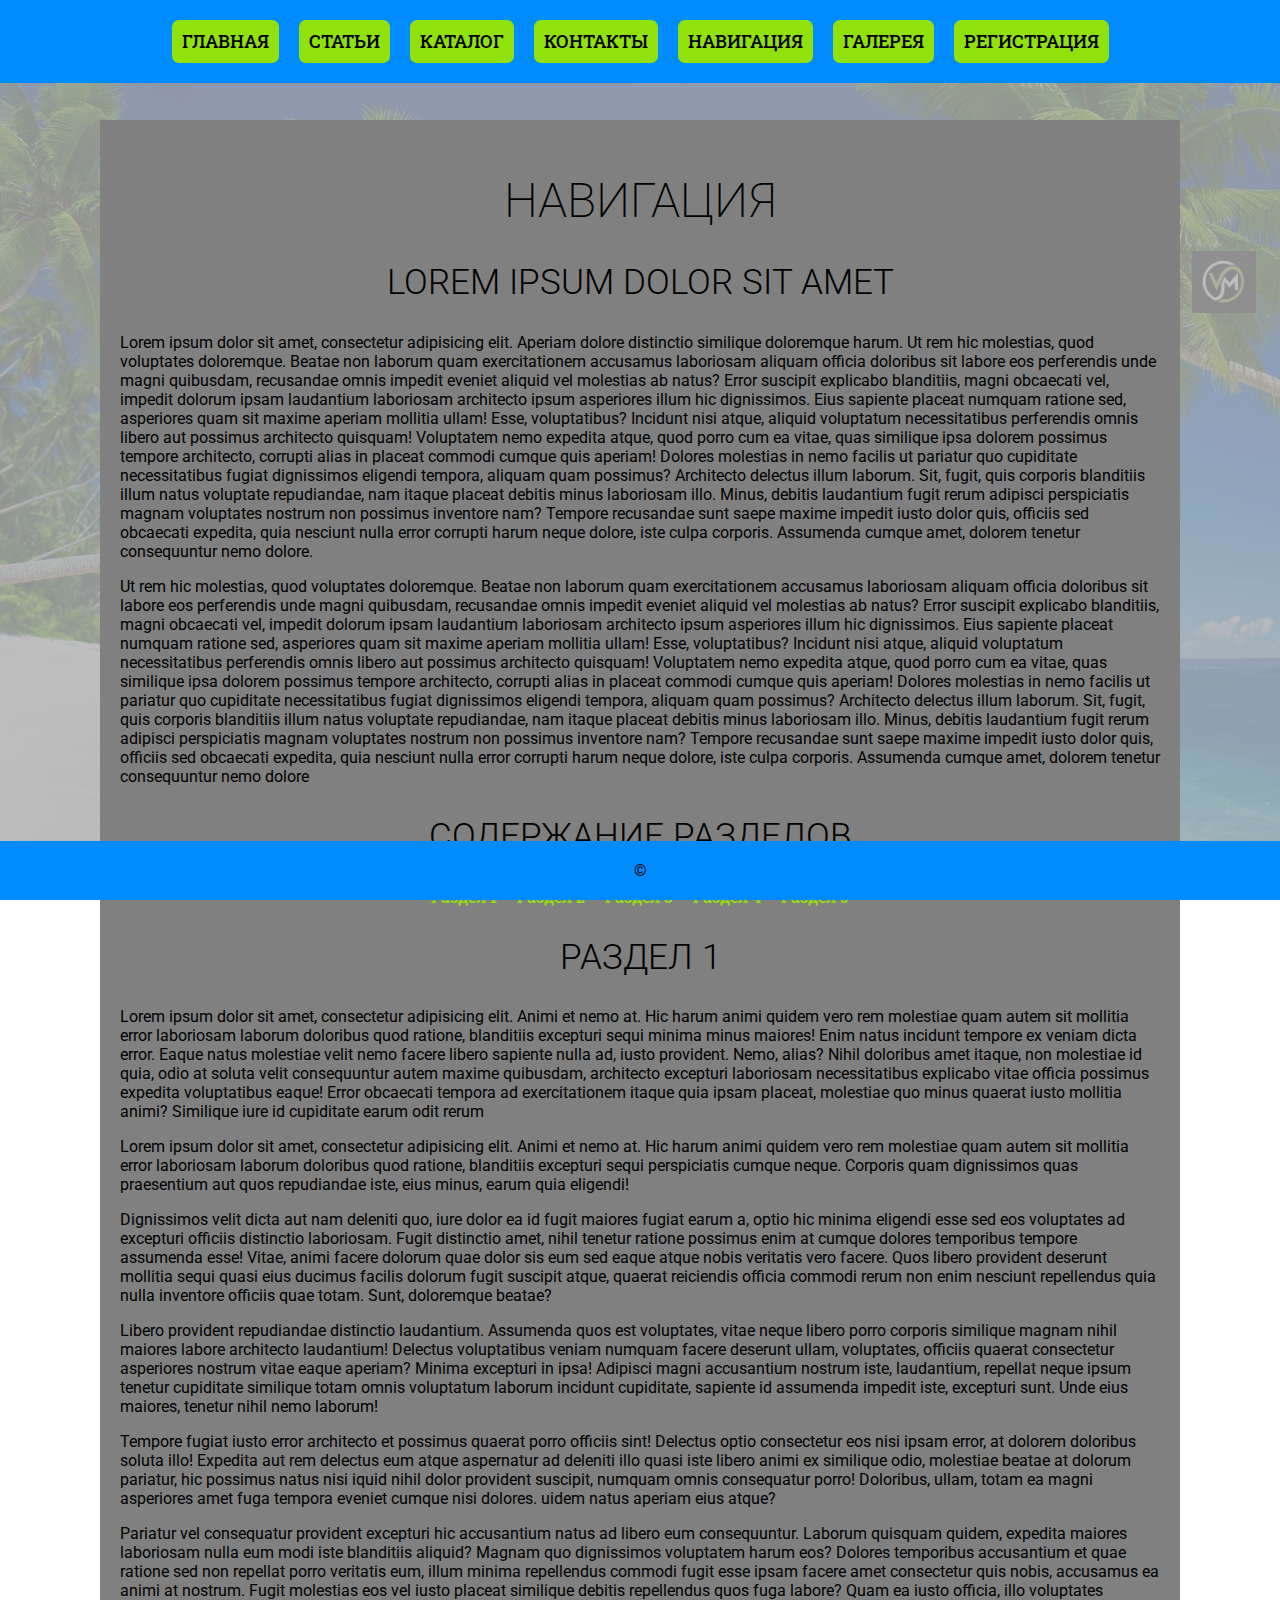
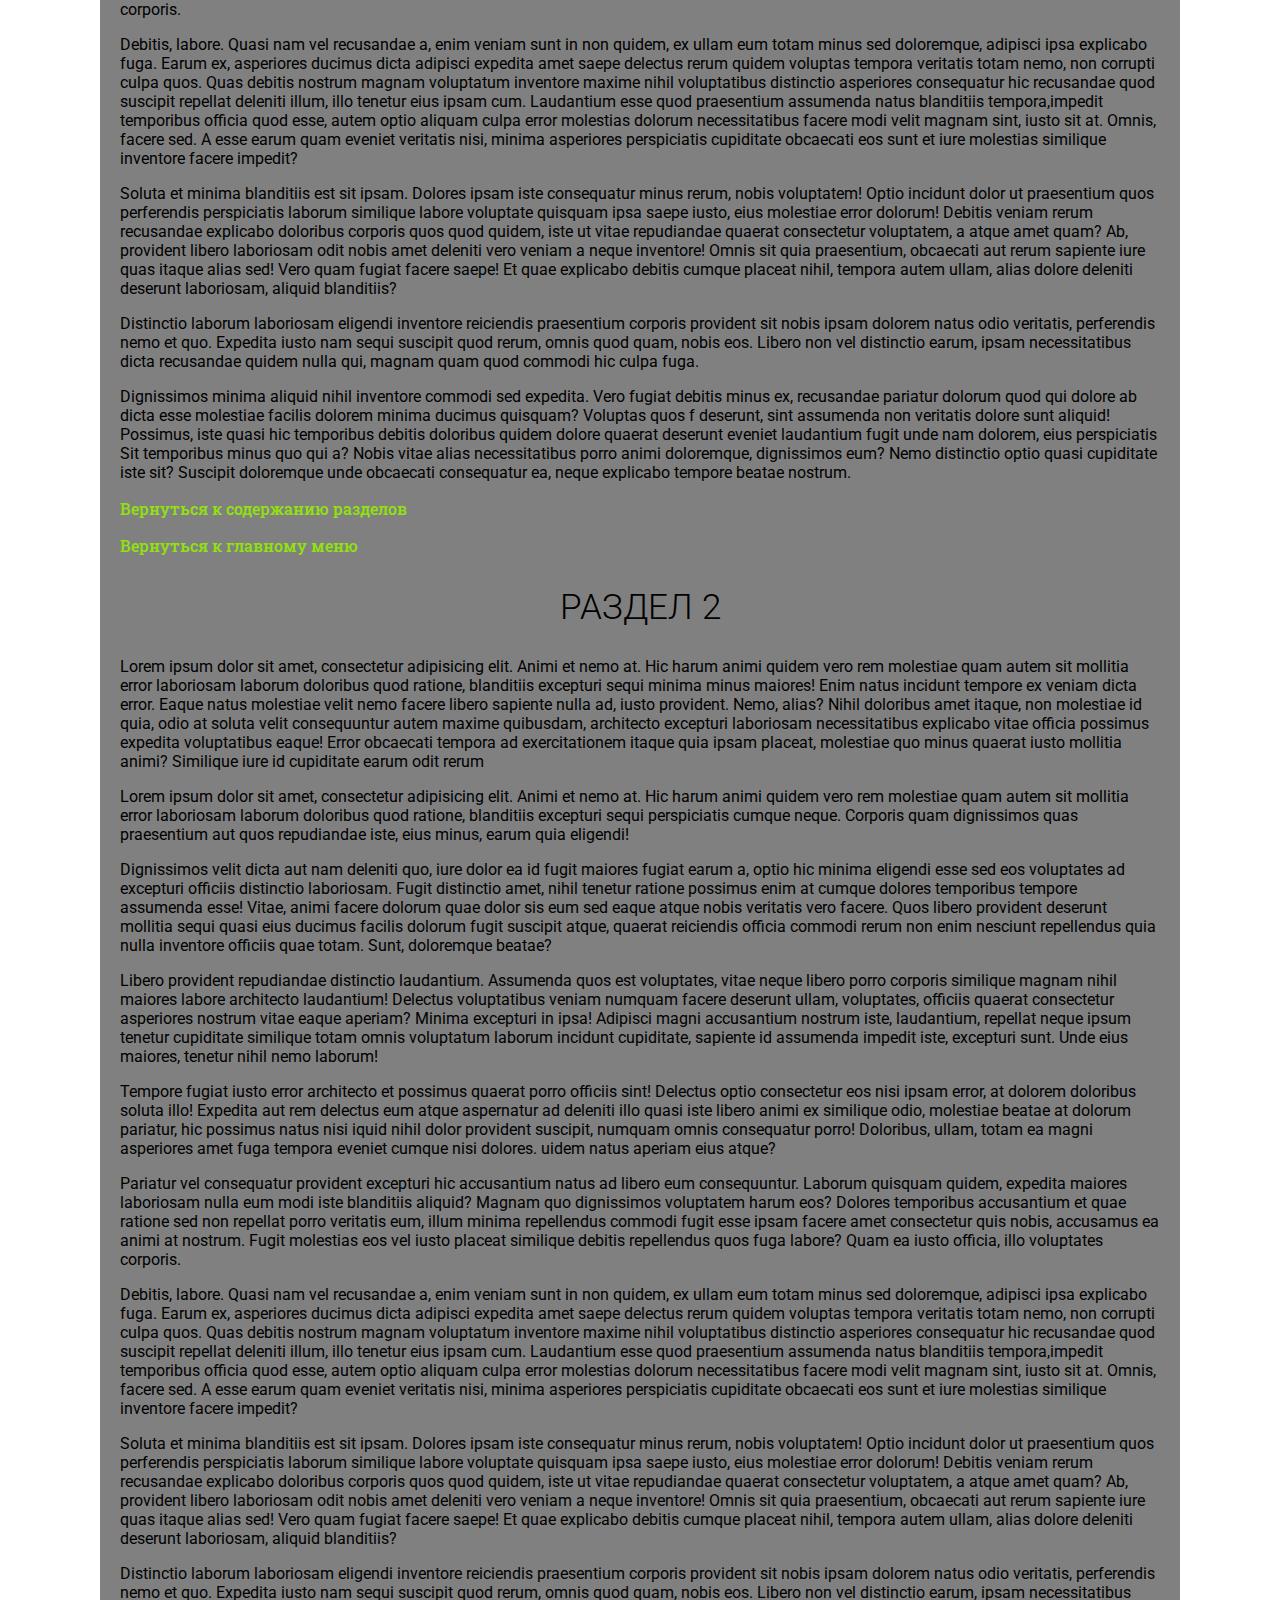
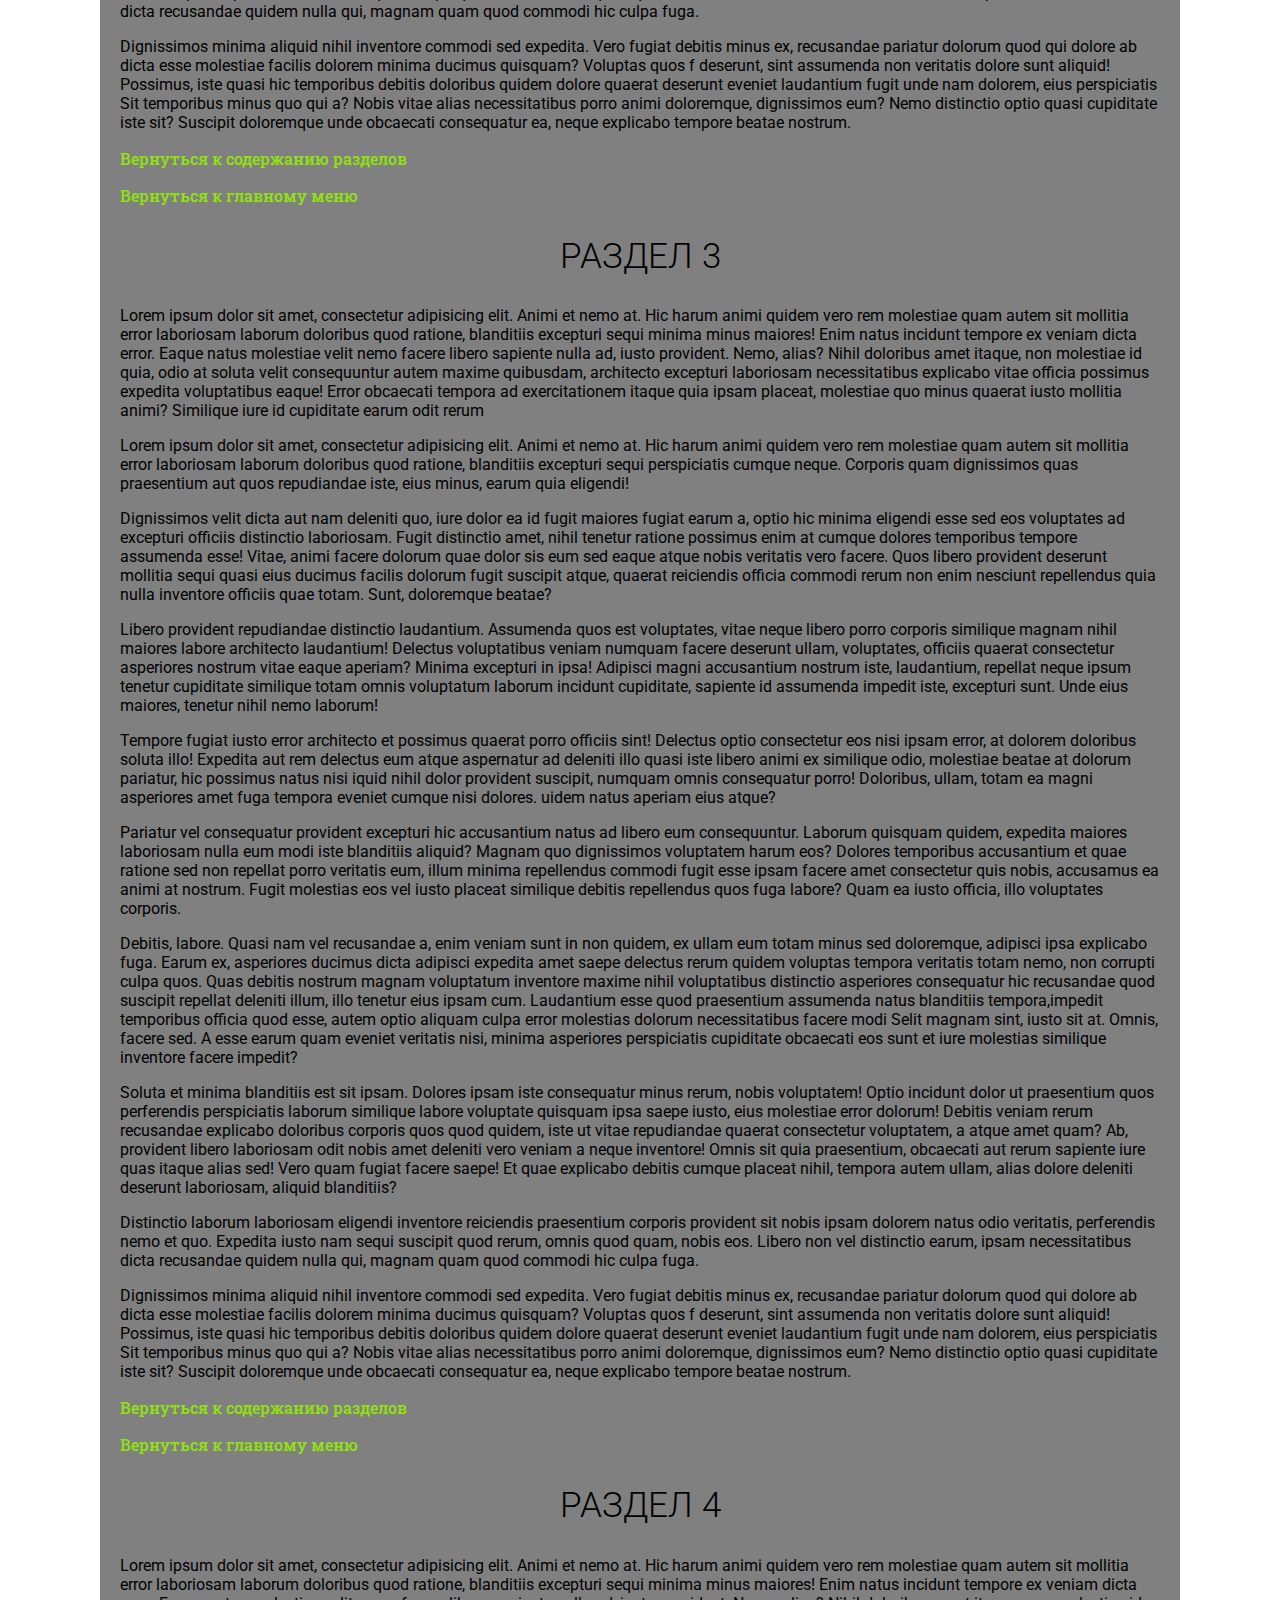
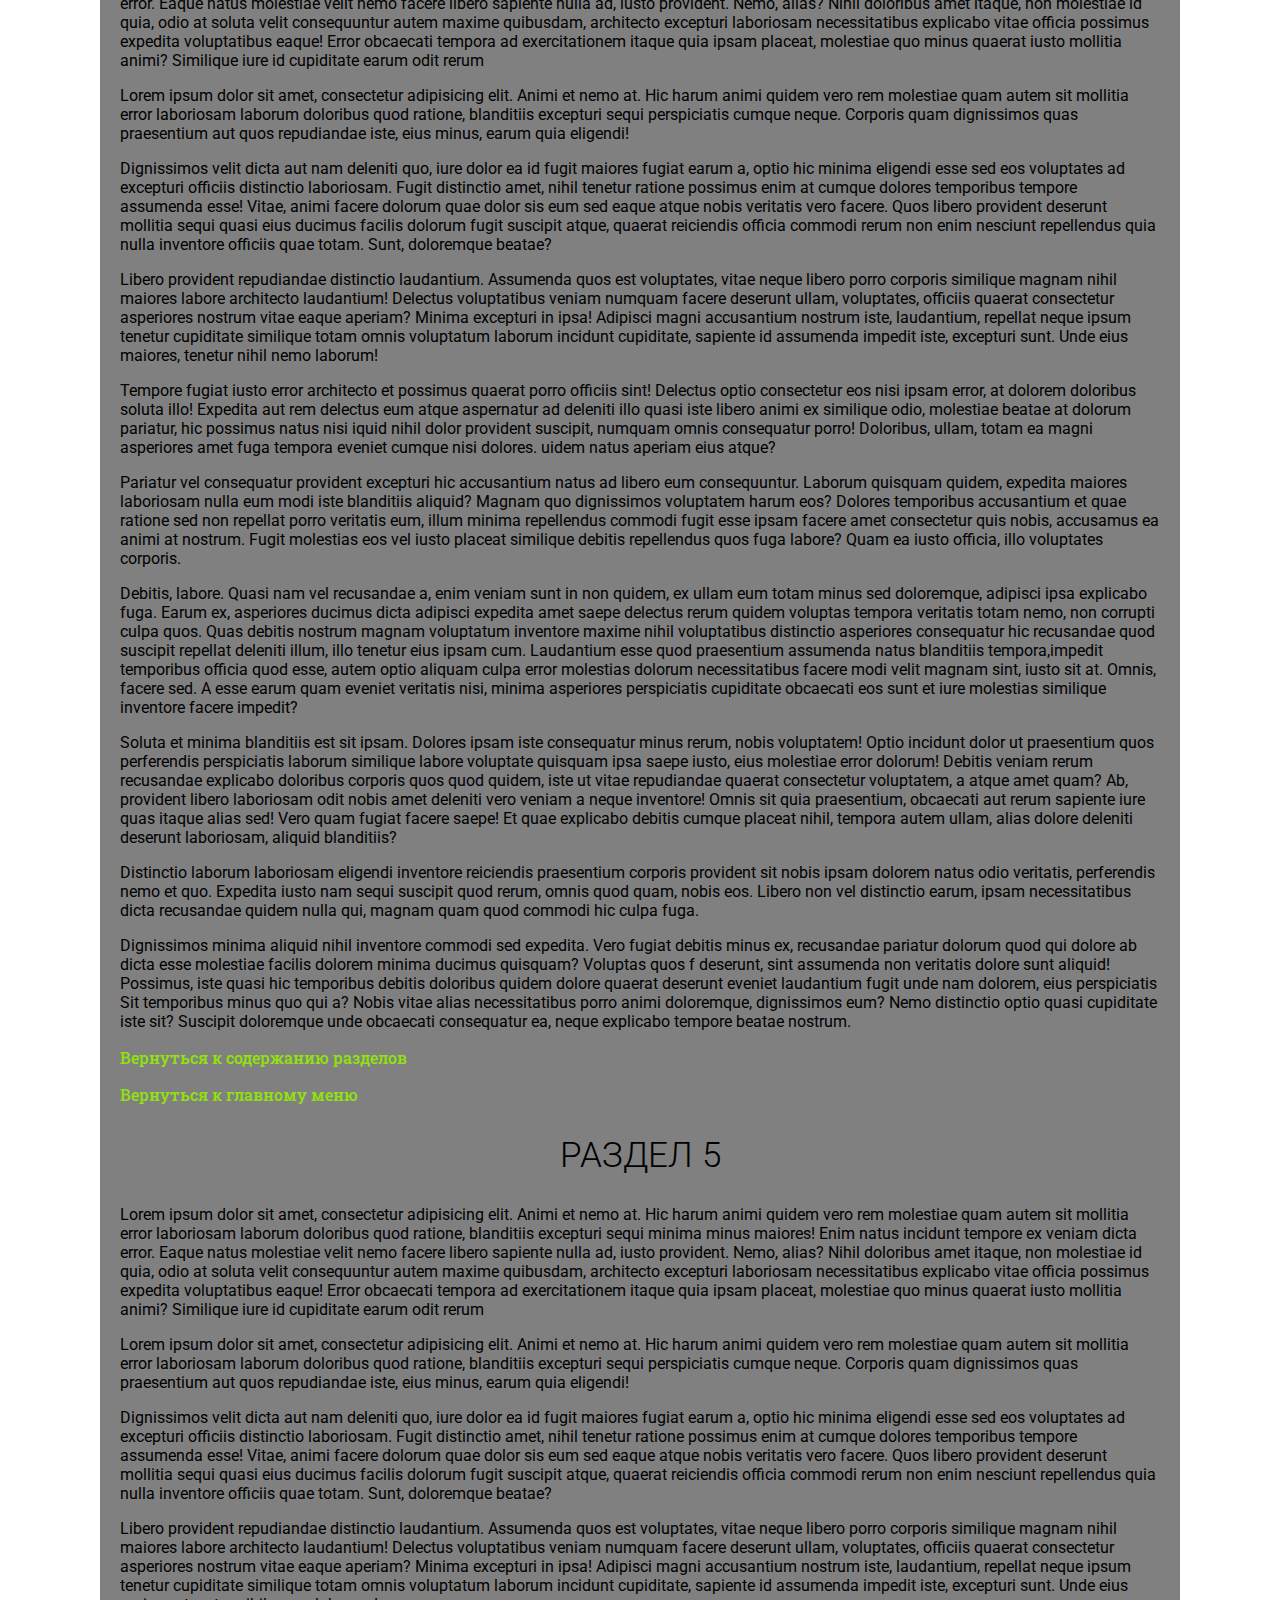
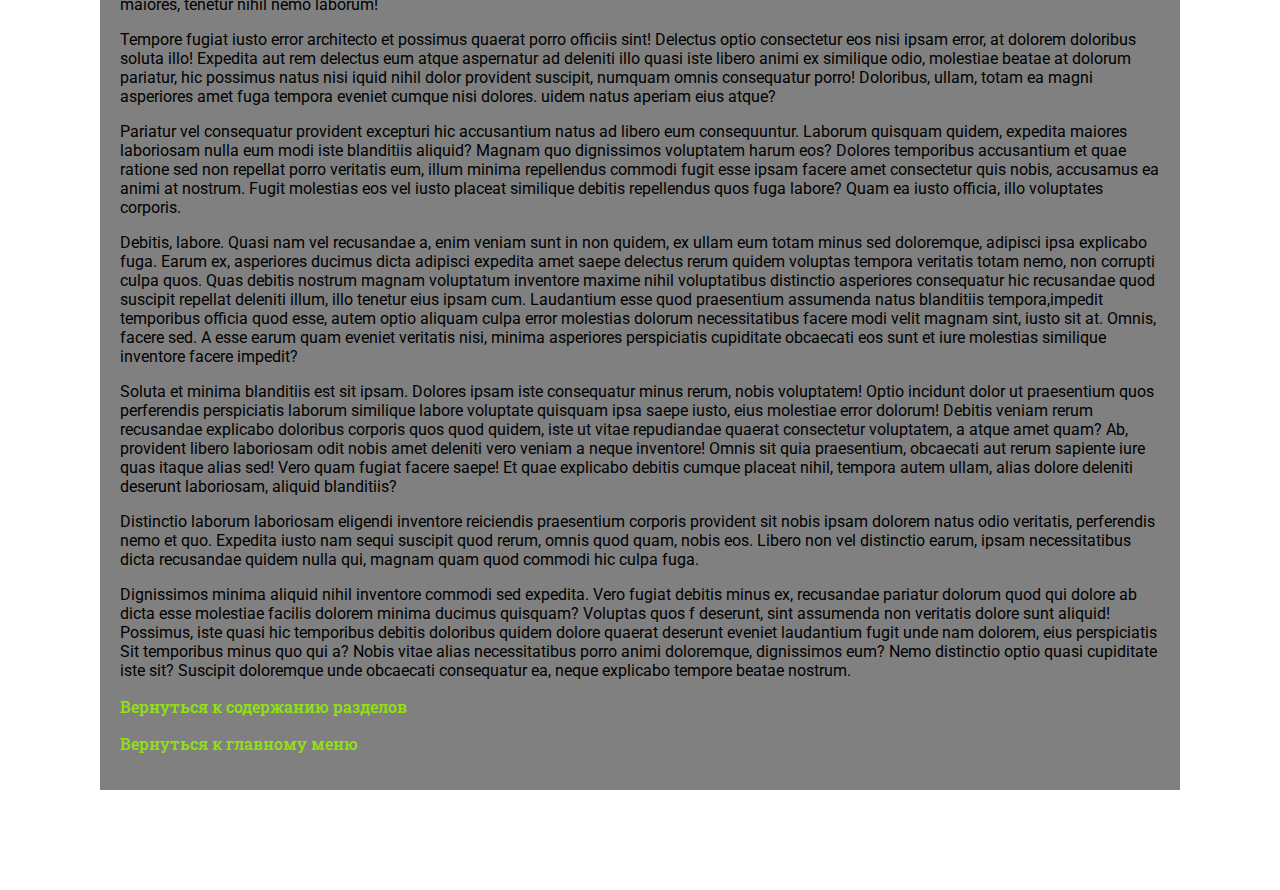
==== pages/page-nav.html @ ac7a5361 "init" ====
<!DOCTYPE html>
<html lang="zxx">

<head>
  <meta charset="UTF-8">
  <meta http-equiv="X-UA-Compatible" content="IE=edge">
  <meta name="viewport" content="width=device-width, initial-scale=1.0">
  <title>Навигация</title>
  <link rel="preconnect" href="https://fonts.googleapis.com">
  <link rel="preconnect" href="https://fonts.gstatic.com" crossorigin>
  <link
    href="https://fonts.googleapis.com/css2?family=Roboto+Slab:wght@100;200;300;400;500;600;700;800;900&family=Roboto:wght@100;300;400;500;700;900&display=swap"
    rel="stylesheet">
  <link rel="stylesheet" href="../css/style.css">
</head>

<body>

  <div class="bg-image"></div>
  <div class="bg-overley"></div>

  <header class="header">
    <div class="container">

      <nav>
        <ul class="nav-menu">
          <li class="nav-menu-item"><a class="nav-menu-item-link" href="../index.html">Главная</a></li>
          <li class="nav-menu-item"><a class="nav-menu-item-link" href="articles.html">Статьи</a></li>
          <li class="nav-menu-item"><a class="nav-menu-item-link" href="catalog.html">Каталог</a></li>
          <li class="nav-menu-item"><a class="nav-menu-item-link" href="contacts.html">Контакты</a></li>
          <li class="nav-menu-item"><a class="nav-menu-item-link" href="page-nav.html">Навигация</a></li>
          <li class="nav-menu-item"><a class="nav-menu-item-link" href="gallery.html">Галерея</a></li>
          <li class="nav-menu-item"><a class="nav-menu-item-link" href="registration.html">Регистрация</a></li>
        </ul>
      </nav>

    </div>
  </header>

  <main class="main">
    <div class="container content">
      <div class="anchor"><span id="nav"></span></div>
      <h1>Навигация</h1>
      <h2>Lorem ipsum dolor sit amet</h2>

      <div>
        <p>Lorem ipsum dolor sit amet, consectetur adipisicing elit. Aperiam dolore distinctio similique doloremque
          harum.
          Ut rem hic molestias, quod voluptates doloremque. Beatae non laborum quam exercitationem accusamus laboriosam
          aliquam officia doloribus sit labore eos perferendis unde magni quibusdam, recusandae omnis impedit eveniet
          aliquid
          vel molestias ab natus? Error suscipit explicabo blanditiis, magni obcaecati vel, impedit dolorum ipsam
          laudantium
          laboriosam architecto ipsum asperiores illum hic dignissimos. Eius sapiente placeat numquam ratione sed,
          asperiores
          quam sit maxime aperiam mollitia ullam! Esse, voluptatibus? Incidunt nisi atque, aliquid voluptatum
          necessitatibus
          perferendis omnis libero aut possimus architecto quisquam! Voluptatem nemo expedita atque, quod porro cum ea
          vitae,
          quas similique ipsa dolorem possimus tempore architecto, corrupti alias in placeat commodi cumque quis
          aperiam!
          Dolores molestias in nemo facilis ut pariatur quo cupiditate necessitatibus fugiat dignissimos eligendi
          tempora,
          aliquam quam possimus? Architecto delectus illum laborum. Sit, fugit, quis corporis blanditiis illum natus
          voluptate
          repudiandae, nam itaque placeat debitis minus laboriosam illo. Minus, debitis laudantium fugit rerum adipisci
          perspiciatis magnam voluptates nostrum non possimus inventore nam? Tempore recusandae sunt saepe maxime
          impedit
          iusto dolor quis, officiis sed obcaecati expedita, quia nesciunt nulla error corrupti harum neque dolore, iste
          culpa
          corporis. Assumenda cumque amet, dolorem tenetur consequuntur nemo dolore.</p>
        <p>Ut rem hic molestias, quod voluptates doloremque. Beatae non laborum quam exercitationem accusamus laboriosam
          aliquam officia doloribus sit labore eos perferendis unde magni quibusdam, recusandae omnis impedit eveniet
          aliquid
          vel molestias ab natus? Error suscipit explicabo blanditiis, magni obcaecati vel, impedit dolorum ipsam
          laudantium
          laboriosam architecto ipsum asperiores illum hic dignissimos. Eius sapiente placeat numquam ratione sed,
          asperiores
          quam sit maxime aperiam mollitia ullam! Esse, voluptatibus? Incidunt nisi atque, aliquid voluptatum
          necessitatibus
          perferendis omnis libero aut possimus architecto quisquam! Voluptatem nemo expedita atque, quod porro cum ea
          vitae,
          quas similique ipsa dolorem possimus tempore architecto, corrupti alias in placeat commodi cumque quis
          aperiam!
          Dolores molestias in nemo facilis ut pariatur quo cupiditate necessitatibus fugiat dignissimos eligendi
          tempora,
          aliquam quam possimus? Architecto delectus illum laborum. Sit, fugit, quis corporis blanditiis illum natus
          voluptate
          repudiandae, nam itaque placeat debitis minus laboriosam illo. Minus, debitis laudantium fugit rerum adipisci
          perspiciatis magnam voluptates nostrum non possimus inventore nam? Tempore recusandae sunt saepe maxime
          impedit
          iusto dolor quis, officiis sed obcaecati expedita, quia nesciunt nulla error corrupti harum neque dolore, iste
          culpa
          corporis. Assumenda cumque amet, dolorem tenetur consequuntur nemo dolore</p>
      </div>

      <div>
        <div class="anchor"><span id="top"></span></div>
        <h2>Содержание разделов</h2>

        <ul class="nav-menu">
          <li><a href="#p1">Раздел 1</a></li>
          <li><a href="#p2">Раздел 2</a></li>
          <li><a href="#p3">Раздел 3</a></li>
          <li><a href="#p4">Раздел 4</a></li>
          <li><a href="#p5">Раздел 5</a></li>
        </ul>
      </div>

      <div>
        <div class="anchor"><span id="p1"></span></div>
        <h2>Раздел 1</h2>

        <p>Lorem ipsum dolor sit amet, consectetur adipisicing elit. Animi et nemo at. Hic harum animi quidem vero rem
          molestiae quam autem sit mollitia error laboriosam laborum doloribus quod ratione, blanditiis excepturi sequi
          minima minus maiores! Enim natus incidunt tempore ex veniam dicta error. Eaque natus molestiae velit nemo
          facere
          libero sapiente nulla ad, iusto provident. Nemo, alias? Nihil doloribus amet itaque, non molestiae id quia,
          odio
          at soluta velit consequuntur autem maxime quibusdam, architecto excepturi laboriosam necessitatibus explicabo
          vitae officia possimus expedita voluptatibus eaque! Error obcaecati tempora ad exercitationem itaque quia
          ipsam
          placeat, molestiae quo minus quaerat iusto mollitia animi? Similique iure id cupiditate earum odit rerum</p>
        <p>Lorem ipsum dolor sit amet, consectetur adipisicing elit. Animi et nemo at. Hic harum animi quidem vero rem
          molestiae quam autem sit mollitia error laboriosam laborum doloribus quod ratione, blanditiis excepturi sequi
          perspiciatis cumque neque. Corporis quam dignissimos quas praesentium aut quos repudiandae iste, eius minus,
          earum
          quia eligendi!</p>
        <p>Dignissimos velit dicta aut nam deleniti quo, iure dolor ea id fugit maiores fugiat earum a, optio hic minima
          eligendi esse sed eos voluptates ad excepturi officiis distinctio laboriosam. Fugit distinctio amet, nihil
          tenetur
          ratione possimus enim at cumque dolores temporibus tempore assumenda esse! Vitae, animi facere dolorum quae
          dolor
          sis eum sed eaque atque nobis veritatis vero facere. Quos libero provident deserunt mollitia sequi quasi eius
          ducimus facilis
          dolorum fugit suscipit atque, quaerat reiciendis officia commodi rerum non enim nesciunt repellendus quia
          nulla
          inventore officiis quae totam. Sunt, doloremque beatae?</p>
        <p>Libero provident repudiandae distinctio laudantium. Assumenda quos est voluptates, vitae neque libero porro
          corporis similique magnam nihil maiores labore architecto laudantium! Delectus voluptatibus veniam numquam
          facere
          deserunt ullam, voluptates, officiis quaerat consectetur asperiores nostrum vitae eaque aperiam? Minima
          excepturi
          in ipsa! Adipisci magni accusantium nostrum iste, laudantium, repellat neque ipsum tenetur cupiditate
          similique
          totam omnis voluptatum laborum incidunt cupiditate, sapiente id assumenda impedit iste, excepturi sunt. Unde
          eius
          maiores, tenetur nihil nemo laborum!</p>
        <p>Tempore fugiat iusto error architecto et possimus quaerat porro officiis sint! Delectus optio consectetur eos
          nisi ipsam error, at dolorem doloribus soluta illo! Expedita aut rem delectus eum atque aspernatur ad deleniti
          illo quasi iste libero animi ex similique odio, molestiae beatae at dolorum pariatur, hic possimus natus nisi
          iquid nihil dolor provident suscipit, numquam omnis consequatur porro! Doloribus, ullam, totam ea magni
          asperiores
          amet fuga tempora eveniet cumque nisi dolores. uidem natus aperiam eius atque?</p>
        <p>Pariatur vel consequatur provident excepturi hic accusantium natus ad libero eum consequuntur. Laborum
          quisquam
          quidem, expedita maiores laboriosam nulla eum modi iste blanditiis aliquid? Magnam quo dignissimos voluptatem
          harum eos? Dolores temporibus accusantium et quae ratione sed non repellat porro veritatis eum, illum minima
          repellendus commodi fugit esse ipsam facere amet consectetur quis nobis, accusamus ea animi at nostrum. Fugit
          molestias eos vel iusto placeat similique debitis repellendus quos fuga labore? Quam ea iusto officia, illo
          voluptates corporis.</p>
        <p>Debitis, labore. Quasi nam vel recusandae a, enim veniam sunt in non quidem, ex ullam eum totam minus sed
          doloremque, adipisci ipsa explicabo fuga. Earum ex, asperiores ducimus dicta adipisci expedita amet saepe
          delectus
          rerum quidem voluptas tempora veritatis totam nemo, non corrupti culpa quos. Quas debitis nostrum magnam
          voluptatum inventore maxime nihil voluptatibus distinctio asperiores consequatur hic recusandae quod suscipit
          repellat deleniti illum, illo tenetur eius ipsam cum. Laudantium esse quod praesentium assumenda natus
          blanditiis
          tempora,impedit temporibus officia quod esse, autem optio aliquam culpa error molestias dolorum necessitatibus
          facere modi
          velit magnam sint, iusto sit at. Omnis, facere sed. A esse earum quam eveniet veritatis nisi, minima
          asperiores
          perspiciatis cupiditate obcaecati eos sunt et iure molestias similique inventore facere impedit?</p>
        <p>Soluta et minima blanditiis est sit ipsam. Dolores ipsam iste consequatur minus rerum, nobis voluptatem!
          Optio
          incidunt dolor ut praesentium quos perferendis perspiciatis laborum similique labore voluptate quisquam ipsa
          saepe
          iusto, eius molestiae error dolorum! Debitis veniam rerum recusandae explicabo doloribus corporis quos quod
          quidem, iste ut vitae repudiandae quaerat consectetur voluptatem, a atque amet quam? Ab,
          provident libero laboriosam odit nobis amet deleniti vero veniam a neque inventore! Omnis sit quia
          praesentium,
          obcaecati aut rerum sapiente iure quas itaque alias sed! Vero quam fugiat facere saepe! Et quae explicabo
          debitis
          cumque placeat nihil, tempora autem ullam, alias dolore deleniti deserunt laboriosam, aliquid blanditiis?</p>
        <p>Distinctio laborum laboriosam eligendi inventore reiciendis praesentium corporis provident sit nobis
          ipsam dolorem natus odio veritatis, perferendis nemo et quo. Expedita iusto nam sequi suscipit quod rerum,
          omnis
          quod quam, nobis eos. Libero non vel distinctio earum, ipsam necessitatibus dicta recusandae quidem nulla qui,
          magnam quam quod commodi hic culpa fuga.</p>
        <p>Dignissimos minima aliquid nihil inventore commodi sed expedita. Vero fugiat debitis minus ex, recusandae
          pariatur dolorum quod qui dolore ab dicta esse molestiae facilis dolorem minima ducimus quisquam? Voluptas
          quos
          f deserunt, sint assumenda non veritatis dolore sunt aliquid! Possimus, iste quasi hic temporibus
          debitis doloribus quidem dolore quaerat deserunt eveniet laudantium fugit unde nam dolorem, eius perspiciatis
          Sit temporibus minus quo qui a? Nobis vitae alias necessitatibus porro animi doloremque, dignissimos
          eum? Nemo distinctio optio quasi cupiditate iste sit? Suscipit doloremque unde obcaecati consequatur ea, neque
          explicabo tempore beatae nostrum.</p>

        <p><a href="#top">Вернуться к содержанию разделов</a></p>
        <p><a href="#nav">Вернуться к главному меню</a></p>
      </div>

      <div>
        <div class="anchor"><span id="p2"></span></div>
        <h2>Раздел 2</h2>

        <p>Lorem ipsum dolor sit amet, consectetur adipisicing elit. Animi et nemo at. Hic harum animi quidem vero rem
          molestiae quam autem sit mollitia error laboriosam laborum doloribus quod ratione, blanditiis excepturi sequi
          minima minus maiores! Enim natus incidunt tempore ex veniam dicta error. Eaque natus molestiae velit nemo
          facere
          libero sapiente nulla ad, iusto provident. Nemo, alias? Nihil doloribus amet itaque, non molestiae id quia,
          odio
          at soluta velit consequuntur autem maxime quibusdam, architecto excepturi laboriosam necessitatibus explicabo
          vitae officia possimus expedita voluptatibus eaque! Error obcaecati tempora ad exercitationem itaque quia
          ipsam
          placeat, molestiae quo minus quaerat iusto mollitia animi? Similique iure id cupiditate earum odit rerum</p>
        <p>Lorem ipsum dolor sit amet, consectetur adipisicing elit. Animi et nemo at. Hic harum animi quidem vero rem
          molestiae quam autem sit mollitia error laboriosam laborum doloribus quod ratione, blanditiis excepturi sequi
          perspiciatis cumque neque. Corporis quam dignissimos quas praesentium aut quos repudiandae iste, eius minus,
          earum
          quia eligendi!</p>
        <p>Dignissimos velit dicta aut nam deleniti quo, iure dolor ea id fugit maiores fugiat earum a, optio hic minima
          eligendi esse sed eos voluptates ad excepturi officiis distinctio laboriosam. Fugit distinctio amet, nihil
          tenetur
          ratione possimus enim at cumque dolores temporibus tempore assumenda esse! Vitae, animi facere dolorum quae
          dolor
          sis eum sed eaque atque nobis veritatis vero facere. Quos libero provident deserunt mollitia sequi quasi eius
          ducimus facilis
          dolorum fugit suscipit atque, quaerat reiciendis officia commodi rerum non enim nesciunt repellendus quia
          nulla
          inventore officiis quae totam. Sunt, doloremque beatae?</p>
        <p>Libero provident repudiandae distinctio laudantium. Assumenda quos est voluptates, vitae neque libero porro
          corporis similique magnam nihil maiores labore architecto laudantium! Delectus voluptatibus veniam numquam
          facere
          deserunt ullam, voluptates, officiis quaerat consectetur asperiores nostrum vitae eaque aperiam? Minima
          excepturi
          in ipsa! Adipisci magni accusantium nostrum iste, laudantium, repellat neque ipsum tenetur cupiditate
          similique
          totam omnis voluptatum laborum incidunt cupiditate, sapiente id assumenda impedit iste, excepturi sunt. Unde
          eius
          maiores, tenetur nihil nemo laborum!</p>
        <p>Tempore fugiat iusto error architecto et possimus quaerat porro officiis sint! Delectus optio consectetur eos
          nisi ipsam error, at dolorem doloribus soluta illo! Expedita aut rem delectus eum atque aspernatur ad deleniti
          illo quasi iste libero animi ex similique odio, molestiae beatae at dolorum pariatur, hic possimus natus nisi
          iquid nihil dolor provident suscipit, numquam omnis consequatur porro! Doloribus, ullam, totam ea magni
          asperiores
          amet fuga tempora eveniet cumque nisi dolores. uidem natus aperiam eius atque?</p>
        <p>Pariatur vel consequatur provident excepturi hic accusantium natus ad libero eum consequuntur. Laborum
          quisquam
          quidem, expedita maiores laboriosam nulla eum modi iste blanditiis aliquid? Magnam quo dignissimos voluptatem
          harum eos? Dolores temporibus accusantium et quae ratione sed non repellat porro veritatis eum, illum minima
          repellendus commodi fugit esse ipsam facere amet consectetur quis nobis, accusamus ea animi at nostrum. Fugit
          molestias eos vel iusto placeat similique debitis repellendus quos fuga labore? Quam ea iusto officia, illo
          voluptates corporis.</p>
        <p>Debitis, labore. Quasi nam vel recusandae a, enim veniam sunt in non quidem, ex ullam eum totam minus sed
          doloremque, adipisci ipsa explicabo fuga. Earum ex, asperiores ducimus dicta adipisci expedita amet saepe
          delectus
          rerum quidem voluptas tempora veritatis totam nemo, non corrupti culpa quos. Quas debitis nostrum magnam
          voluptatum inventore maxime nihil voluptatibus distinctio asperiores consequatur hic recusandae quod suscipit
          repellat deleniti illum, illo tenetur eius ipsam cum. Laudantium esse quod praesentium assumenda natus
          blanditiis
          tempora,impedit temporibus officia quod esse, autem optio aliquam culpa error molestias dolorum necessitatibus
          facere modi
          velit magnam sint, iusto sit at. Omnis, facere sed. A esse earum quam eveniet veritatis nisi, minima
          asperiores
          perspiciatis cupiditate obcaecati eos sunt et iure molestias similique inventore facere impedit?</p>
        <p>Soluta et minima blanditiis est sit ipsam. Dolores ipsam iste consequatur minus rerum, nobis voluptatem!
          Optio
          incidunt dolor ut praesentium quos perferendis perspiciatis laborum similique labore voluptate quisquam ipsa
          saepe
          iusto, eius molestiae error dolorum! Debitis veniam rerum recusandae explicabo doloribus corporis quos quod
          quidem, iste ut vitae repudiandae quaerat consectetur voluptatem, a atque amet quam? Ab,
          provident libero laboriosam odit nobis amet deleniti vero veniam a neque inventore! Omnis sit quia
          praesentium,
          obcaecati aut rerum sapiente iure quas itaque alias sed! Vero quam fugiat facere saepe! Et quae explicabo
          debitis
          cumque placeat nihil, tempora autem ullam, alias dolore deleniti deserunt laboriosam, aliquid blanditiis?</p>
        <p>Distinctio laborum laboriosam eligendi inventore reiciendis praesentium corporis provident sit nobis
          ipsam dolorem natus odio veritatis, perferendis nemo et quo. Expedita iusto nam sequi suscipit quod rerum,
          omnis
          quod quam, nobis eos. Libero non vel distinctio earum, ipsam necessitatibus dicta recusandae quidem nulla qui,
          magnam quam quod commodi hic culpa fuga.</p>
        <p>Dignissimos minima aliquid nihil inventore commodi sed expedita. Vero fugiat debitis minus ex, recusandae
          pariatur dolorum quod qui dolore ab dicta esse molestiae facilis dolorem minima ducimus quisquam? Voluptas
          quos
          f deserunt, sint assumenda non veritatis dolore sunt aliquid! Possimus, iste quasi hic temporibus
          debitis doloribus quidem dolore quaerat deserunt eveniet laudantium fugit unde nam dolorem, eius perspiciatis
          Sit temporibus minus quo qui a? Nobis vitae alias necessitatibus porro animi doloremque, dignissimos
          eum? Nemo distinctio optio quasi cupiditate iste sit? Suscipit doloremque unde obcaecati consequatur ea, neque
          explicabo tempore beatae nostrum.</p>

        <p><a href="#top">Вернуться к содержанию разделов</a></p>
        <p><a href="#nav">Вернуться к главному меню</a></p>
      </div>

      <div>
        <div class="anchor"><span id="p3"></span></div>
        <h2>Раздел 3</h2>

        <p>Lorem ipsum dolor sit amet, consectetur adipisicing elit. Animi et nemo at. Hic harum animi quidem vero rem
          molestiae quam autem sit mollitia error laboriosam laborum doloribus quod ratione, blanditiis excepturi sequi
          minima minus maiores! Enim natus incidunt tempore ex veniam dicta error. Eaque natus molestiae velit nemo
          facere
          libero sapiente nulla ad, iusto provident. Nemo, alias? Nihil doloribus amet itaque, non molestiae id quia,
          odio
          at soluta velit consequuntur autem maxime quibusdam, architecto excepturi laboriosam necessitatibus explicabo
          vitae officia possimus expedita voluptatibus eaque! Error obcaecati tempora ad exercitationem itaque quia
          ipsam
          placeat, molestiae quo minus quaerat iusto mollitia animi? Similique iure id cupiditate earum odit rerum</p>
        <p>Lorem ipsum dolor sit amet, consectetur adipisicing elit. Animi et nemo at. Hic harum animi quidem vero rem
          molestiae quam autem sit mollitia error laboriosam laborum doloribus quod ratione, blanditiis excepturi sequi
          perspiciatis cumque neque. Corporis quam dignissimos quas praesentium aut quos repudiandae iste, eius minus,
          earum
          quia eligendi!</p>
        <p>Dignissimos velit dicta aut nam deleniti quo, iure dolor ea id fugit maiores fugiat earum a, optio hic minima
          eligendi esse sed eos voluptates ad excepturi officiis distinctio laboriosam. Fugit distinctio amet, nihil
          tenetur
          ratione possimus enim at cumque dolores temporibus tempore assumenda esse! Vitae, animi facere dolorum quae
          dolor
          sis eum sed eaque atque nobis veritatis vero facere. Quos libero provident deserunt mollitia sequi quasi eius
          ducimus facilis
          dolorum fugit suscipit atque, quaerat reiciendis officia commodi rerum non enim nesciunt repellendus quia
          nulla
          inventore officiis quae totam. Sunt, doloremque beatae?</p>
        <p>Libero provident repudiandae distinctio laudantium. Assumenda quos est voluptates, vitae neque libero porro
          corporis similique magnam nihil maiores labore architecto laudantium! Delectus voluptatibus veniam numquam
          facere
          deserunt ullam, voluptates, officiis quaerat consectetur asperiores nostrum vitae eaque aperiam? Minima
          excepturi
          in ipsa! Adipisci magni accusantium nostrum iste, laudantium, repellat neque ipsum tenetur cupiditate
          similique
          totam omnis voluptatum laborum incidunt cupiditate, sapiente id assumenda impedit iste, excepturi sunt. Unde
          eius
          maiores, tenetur nihil nemo laborum!</p>
        <p>Tempore fugiat iusto error architecto et possimus quaerat porro officiis sint! Delectus optio consectetur eos
          nisi ipsam error, at dolorem doloribus soluta illo! Expedita aut rem delectus eum atque aspernatur ad deleniti
          illo quasi iste libero animi ex similique odio, molestiae beatae at dolorum pariatur, hic possimus natus nisi
          iquid nihil dolor provident suscipit, numquam omnis consequatur porro! Doloribus, ullam, totam ea magni
          asperiores
          amet fuga tempora eveniet cumque nisi dolores. uidem natus aperiam eius atque?</p>
        <p>Pariatur vel consequatur provident excepturi hic accusantium natus ad libero eum consequuntur. Laborum
          quisquam
          quidem, expedita maiores laboriosam nulla eum modi iste blanditiis aliquid? Magnam quo dignissimos voluptatem
          harum eos? Dolores temporibus accusantium et quae ratione sed non repellat porro veritatis eum, illum minima
          repellendus commodi fugit esse ipsam facere amet consectetur quis nobis, accusamus ea animi at nostrum. Fugit
          molestias eos vel iusto placeat similique debitis repellendus quos fuga labore? Quam ea iusto officia, illo
          voluptates corporis.</p>
        <p>Debitis, labore. Quasi nam vel recusandae a, enim veniam sunt in non quidem, ex ullam eum totam minus sed
          doloremque, adipisci ipsa explicabo fuga. Earum ex, asperiores ducimus dicta adipisci expedita amet saepe
          delectus
          rerum quidem voluptas tempora veritatis totam nemo, non corrupti culpa quos. Quas debitis nostrum magnam
          voluptatum inventore maxime nihil voluptatibus distinctio asperiores consequatur hic recusandae quod suscipit
          repellat deleniti illum, illo tenetur eius ipsam cum. Laudantium esse quod praesentium assumenda natus
          blanditiis
          tempora,impedit temporibus officia quod esse, autem optio aliquam culpa error molestias dolorum necessitatibus
          facere modi Selit magnam sint, iusto sit at. Omnis, facere sed. A esse earum quam eveniet veritatis nisi,
          minima
          asperiores
          perspiciatis cupiditate obcaecati eos sunt et iure molestias similique inventore facere impedit?</p>
        <p>Soluta et minima blanditiis est sit ipsam. Dolores ipsam iste consequatur minus rerum, nobis voluptatem!
          Optio
          incidunt dolor ut praesentium quos perferendis perspiciatis laborum similique labore voluptate quisquam ipsa
          saepe
          iusto, eius molestiae error dolorum! Debitis veniam rerum recusandae explicabo doloribus corporis quos quod
          quidem, iste ut vitae repudiandae quaerat consectetur voluptatem, a atque amet quam? Ab,
          provident libero laboriosam odit nobis amet deleniti vero veniam a neque inventore! Omnis sit quia
          praesentium,
          obcaecati aut rerum sapiente iure quas itaque alias sed! Vero quam fugiat facere saepe! Et quae explicabo
          debitis
          cumque placeat nihil, tempora autem ullam, alias dolore deleniti deserunt laboriosam, aliquid blanditiis?</p>
        <p>Distinctio laborum laboriosam eligendi inventore reiciendis praesentium corporis provident sit nobis
          ipsam dolorem natus odio veritatis, perferendis nemo et quo. Expedita iusto nam sequi suscipit quod rerum,
          omnis
          quod quam, nobis eos. Libero non vel distinctio earum, ipsam necessitatibus dicta recusandae quidem nulla qui,
          magnam quam quod commodi hic culpa fuga.</p>
        <p>Dignissimos minima aliquid nihil inventore commodi sed expedita. Vero fugiat debitis minus ex, recusandae
          pariatur dolorum quod qui dolore ab dicta esse molestiae facilis dolorem minima ducimus quisquam? Voluptas
          quos
          f deserunt, sint assumenda non veritatis dolore sunt aliquid! Possimus, iste quasi hic temporibus
          debitis doloribus quidem dolore quaerat deserunt eveniet laudantium fugit unde nam dolorem, eius perspiciatis
          Sit temporibus minus quo qui a? Nobis vitae alias necessitatibus porro animi doloremque, dignissimos
          eum? Nemo distinctio optio quasi cupiditate iste sit? Suscipit doloremque unde obcaecati consequatur ea, neque
          explicabo tempore beatae nostrum.</p>

        <p><a href="#top">Вернуться к содержанию разделов</a></p>
        <p><a href="#nav">Вернуться к главному меню</a></p>
      </div>

      <div>
        <div class="anchor"><span id="p4"></span></div>
        <h2>Раздел 4</h2>

        <p>Lorem ipsum dolor sit amet, consectetur adipisicing elit. Animi et nemo at. Hic harum animi quidem vero rem
          molestiae quam autem sit mollitia error laboriosam laborum doloribus quod ratione, blanditiis excepturi sequi
          minima minus maiores! Enim natus incidunt tempore ex veniam dicta error. Eaque natus molestiae velit nemo
          facere
          libero sapiente nulla ad, iusto provident. Nemo, alias? Nihil doloribus amet itaque, non molestiae id quia,
          odio
          at soluta velit consequuntur autem maxime quibusdam, architecto excepturi laboriosam necessitatibus explicabo
          vitae officia possimus expedita voluptatibus eaque! Error obcaecati tempora ad exercitationem itaque quia
          ipsam
          placeat, molestiae quo minus quaerat iusto mollitia animi? Similique iure id cupiditate earum odit rerum</p>
        <p>Lorem ipsum dolor sit amet, consectetur adipisicing elit. Animi et nemo at. Hic harum animi quidem vero rem
          molestiae quam autem sit mollitia error laboriosam laborum doloribus quod ratione, blanditiis excepturi sequi
          perspiciatis cumque neque. Corporis quam dignissimos quas praesentium aut quos repudiandae iste, eius minus,
          earum
          quia eligendi!</p>
        <p>Dignissimos velit dicta aut nam deleniti quo, iure dolor ea id fugit maiores fugiat earum a, optio hic minima
          eligendi esse sed eos voluptates ad excepturi officiis distinctio laboriosam. Fugit distinctio amet, nihil
          tenetur
          ratione possimus enim at cumque dolores temporibus tempore assumenda esse! Vitae, animi facere dolorum quae
          dolor
          sis eum sed eaque atque nobis veritatis vero facere. Quos libero provident deserunt mollitia sequi quasi eius
          ducimus facilis
          dolorum fugit suscipit atque, quaerat reiciendis officia commodi rerum non enim nesciunt repellendus quia
          nulla
          inventore officiis quae totam. Sunt, doloremque beatae?</p>
        <p>Libero provident repudiandae distinctio laudantium. Assumenda quos est voluptates, vitae neque libero porro
          corporis similique magnam nihil maiores labore architecto laudantium! Delectus voluptatibus veniam numquam
          facere
          deserunt ullam, voluptates, officiis quaerat consectetur asperiores nostrum vitae eaque aperiam? Minima
          excepturi
          in ipsa! Adipisci magni accusantium nostrum iste, laudantium, repellat neque ipsum tenetur cupiditate
          similique
          totam omnis voluptatum laborum incidunt cupiditate, sapiente id assumenda impedit iste, excepturi sunt. Unde
          eius
          maiores, tenetur nihil nemo laborum!</p>
        <p>Tempore fugiat iusto error architecto et possimus quaerat porro officiis sint! Delectus optio consectetur eos
          nisi ipsam error, at dolorem doloribus soluta illo! Expedita aut rem delectus eum atque aspernatur ad deleniti
          illo quasi iste libero animi ex similique odio, molestiae beatae at dolorum pariatur, hic possimus natus nisi
          iquid nihil dolor provident suscipit, numquam omnis consequatur porro! Doloribus, ullam, totam ea magni
          asperiores
          amet fuga tempora eveniet cumque nisi dolores. uidem natus aperiam eius atque?</p>
        <p>Pariatur vel consequatur provident excepturi hic accusantium natus ad libero eum consequuntur. Laborum
          quisquam
          quidem, expedita maiores laboriosam nulla eum modi iste blanditiis aliquid? Magnam quo dignissimos voluptatem
          harum eos? Dolores temporibus accusantium et quae ratione sed non repellat porro veritatis eum, illum minima
          repellendus commodi fugit esse ipsam facere amet consectetur quis nobis, accusamus ea animi at nostrum. Fugit
          molestias eos vel iusto placeat similique debitis repellendus quos fuga labore? Quam ea iusto officia, illo
          voluptates corporis.</p>
        <p>Debitis, labore. Quasi nam vel recusandae a, enim veniam sunt in non quidem, ex ullam eum totam minus sed
          doloremque, adipisci ipsa explicabo fuga. Earum ex, asperiores ducimus dicta adipisci expedita amet saepe
          delectus
          rerum quidem voluptas tempora veritatis totam nemo, non corrupti culpa quos. Quas debitis nostrum magnam
          voluptatum inventore maxime nihil voluptatibus distinctio asperiores consequatur hic recusandae quod suscipit
          repellat deleniti illum, illo tenetur eius ipsam cum. Laudantium esse quod praesentium assumenda natus
          blanditiis
          tempora,impedit temporibus officia quod esse, autem optio aliquam culpa error molestias dolorum necessitatibus
          facere modi
          velit magnam sint, iusto sit at. Omnis, facere sed. A esse earum quam eveniet veritatis nisi, minima
          asperiores
          perspiciatis cupiditate obcaecati eos sunt et iure molestias similique inventore facere impedit?</p>
        <p>Soluta et minima blanditiis est sit ipsam. Dolores ipsam iste consequatur minus rerum, nobis voluptatem!
          Optio
          incidunt dolor ut praesentium quos perferendis perspiciatis laborum similique labore voluptate quisquam ipsa
          saepe
          iusto, eius molestiae error dolorum! Debitis veniam rerum recusandae explicabo doloribus corporis quos quod
          quidem, iste ut vitae repudiandae quaerat consectetur voluptatem, a atque amet quam? Ab,
          provident libero laboriosam odit nobis amet deleniti vero veniam a neque inventore! Omnis sit quia
          praesentium,
          obcaecati aut rerum sapiente iure quas itaque alias sed! Vero quam fugiat facere saepe! Et quae explicabo
          debitis
          cumque placeat nihil, tempora autem ullam, alias dolore deleniti deserunt laboriosam, aliquid blanditiis?</p>
        <p>Distinctio laborum laboriosam eligendi inventore reiciendis praesentium corporis provident sit nobis
          ipsam dolorem natus odio veritatis, perferendis nemo et quo. Expedita iusto nam sequi suscipit quod rerum,
          omnis
          quod quam, nobis eos. Libero non vel distinctio earum, ipsam necessitatibus dicta recusandae quidem nulla qui,
          magnam quam quod commodi hic culpa fuga.</p>
        <p>Dignissimos minima aliquid nihil inventore commodi sed expedita. Vero fugiat debitis minus ex, recusandae
          pariatur dolorum quod qui dolore ab dicta esse molestiae facilis dolorem minima ducimus quisquam? Voluptas
          quos
          f deserunt, sint assumenda non veritatis dolore sunt aliquid! Possimus, iste quasi hic temporibus
          debitis doloribus quidem dolore quaerat deserunt eveniet laudantium fugit unde nam dolorem, eius perspiciatis
          Sit temporibus minus quo qui a? Nobis vitae alias necessitatibus porro animi doloremque, dignissimos
          eum? Nemo distinctio optio quasi cupiditate iste sit? Suscipit doloremque unde obcaecati consequatur ea, neque
          explicabo tempore beatae nostrum.</p>

        <p><a href="#top">Вернуться к содержанию разделов</a></p>
        <p><a href="#nav">Вернуться к главному меню</a></p>
      </div>

      <div>
        <div class="anchor"><span id="p5"></span></div>
        <h2>Раздел 5</h2>

        <p>Lorem ipsum dolor sit amet, consectetur adipisicing elit. Animi et nemo at. Hic harum animi quidem vero rem
          molestiae quam autem sit mollitia error laboriosam laborum doloribus quod ratione, blanditiis excepturi sequi
          minima minus maiores! Enim natus incidunt tempore ex veniam dicta error. Eaque natus molestiae velit nemo
          facere
          libero sapiente nulla ad, iusto provident. Nemo, alias? Nihil doloribus amet itaque, non molestiae id quia,
          odio
          at soluta velit consequuntur autem maxime quibusdam, architecto excepturi laboriosam necessitatibus explicabo
          vitae officia possimus expedita voluptatibus eaque! Error obcaecati tempora ad exercitationem itaque quia
          ipsam
          placeat, molestiae quo minus quaerat iusto mollitia animi? Similique iure id cupiditate earum odit rerum</p>
        <p>Lorem ipsum dolor sit amet, consectetur adipisicing elit. Animi et nemo at. Hic harum animi quidem vero rem
          molestiae quam autem sit mollitia error laboriosam laborum doloribus quod ratione, blanditiis excepturi sequi
          perspiciatis cumque neque. Corporis quam dignissimos quas praesentium aut quos repudiandae iste, eius minus,
          earum
          quia eligendi!</p>
        <p>Dignissimos velit dicta aut nam deleniti quo, iure dolor ea id fugit maiores fugiat earum a, optio hic minima
          eligendi esse sed eos voluptates ad excepturi officiis distinctio laboriosam. Fugit distinctio amet, nihil
          tenetur
          ratione possimus enim at cumque dolores temporibus tempore assumenda esse! Vitae, animi facere dolorum quae
          dolor
          sis eum sed eaque atque nobis veritatis vero facere. Quos libero provident deserunt mollitia sequi quasi eius
          ducimus facilis
          dolorum fugit suscipit atque, quaerat reiciendis officia commodi rerum non enim nesciunt repellendus quia
          nulla
          inventore officiis quae totam. Sunt, doloremque beatae?</p>
        <p>Libero provident repudiandae distinctio laudantium. Assumenda quos est voluptates, vitae neque libero porro
          corporis similique magnam nihil maiores labore architecto laudantium! Delectus voluptatibus veniam numquam
          facere
          deserunt ullam, voluptates, officiis quaerat consectetur asperiores nostrum vitae eaque aperiam? Minima
          excepturi
          in ipsa! Adipisci magni accusantium nostrum iste, laudantium, repellat neque ipsum tenetur cupiditate
          similique
          totam omnis voluptatum laborum incidunt cupiditate, sapiente id assumenda impedit iste, excepturi sunt. Unde
          eius
          maiores, tenetur nihil nemo laborum!</p>
        <p>Tempore fugiat iusto error architecto et possimus quaerat porro officiis sint! Delectus optio consectetur eos
          nisi ipsam error, at dolorem doloribus soluta illo! Expedita aut rem delectus eum atque aspernatur ad deleniti
          illo quasi iste libero animi ex similique odio, molestiae beatae at dolorum pariatur, hic possimus natus nisi
          iquid nihil dolor provident suscipit, numquam omnis consequatur porro! Doloribus, ullam, totam ea magni
          asperiores
          amet fuga tempora eveniet cumque nisi dolores. uidem natus aperiam eius atque?</p>
        <p>Pariatur vel consequatur provident excepturi hic accusantium natus ad libero eum consequuntur. Laborum
          quisquam
          quidem, expedita maiores laboriosam nulla eum modi iste blanditiis aliquid? Magnam quo dignissimos voluptatem
          harum eos? Dolores temporibus accusantium et quae ratione sed non repellat porro veritatis eum, illum minima
          repellendus commodi fugit esse ipsam facere amet consectetur quis nobis, accusamus ea animi at nostrum. Fugit
          molestias eos vel iusto placeat similique debitis repellendus quos fuga labore? Quam ea iusto officia, illo
          voluptates corporis.</p>
        <p>Debitis, labore. Quasi nam vel recusandae a, enim veniam sunt in non quidem, ex ullam eum totam minus sed
          doloremque, adipisci ipsa explicabo fuga. Earum ex, asperiores ducimus dicta adipisci expedita amet saepe
          delectus
          rerum quidem voluptas tempora veritatis totam nemo, non corrupti culpa quos. Quas debitis nostrum magnam
          voluptatum inventore maxime nihil voluptatibus distinctio asperiores consequatur hic recusandae quod suscipit
          repellat deleniti illum, illo tenetur eius ipsam cum. Laudantium esse quod praesentium assumenda natus
          blanditiis
          tempora,impedit temporibus officia quod esse, autem optio aliquam culpa error molestias dolorum necessitatibus
          facere modi
          velit magnam sint, iusto sit at. Omnis, facere sed. A esse earum quam eveniet veritatis nisi, minima
          asperiores
          perspiciatis cupiditate obcaecati eos sunt et iure molestias similique inventore facere impedit?</p>
        <p>Soluta et minima blanditiis est sit ipsam. Dolores ipsam iste consequatur minus rerum, nobis voluptatem!
          Optio
          incidunt dolor ut praesentium quos perferendis perspiciatis laborum similique labore voluptate quisquam ipsa
          saepe
          iusto, eius molestiae error dolorum! Debitis veniam rerum recusandae explicabo doloribus corporis quos quod
          quidem, iste ut vitae repudiandae quaerat consectetur voluptatem, a atque amet quam? Ab,
          provident libero laboriosam odit nobis amet deleniti vero veniam a neque inventore! Omnis sit quia
          praesentium,
          obcaecati aut rerum sapiente iure quas itaque alias sed! Vero quam fugiat facere saepe! Et quae explicabo
          debitis
          cumque placeat nihil, tempora autem ullam, alias dolore deleniti deserunt laboriosam, aliquid blanditiis?</p>
        <p>Distinctio laborum laboriosam eligendi inventore reiciendis praesentium corporis provident sit nobis
          ipsam dolorem natus odio veritatis, perferendis nemo et quo. Expedita iusto nam sequi suscipit quod rerum,
          omnis
          quod quam, nobis eos. Libero non vel distinctio earum, ipsam necessitatibus dicta recusandae quidem nulla qui,
          magnam quam quod commodi hic culpa fuga.</p>
        <p>Dignissimos minima aliquid nihil inventore commodi sed expedita. Vero fugiat debitis minus ex, recusandae
          pariatur dolorum quod qui dolore ab dicta esse molestiae facilis dolorem minima ducimus quisquam? Voluptas
          quos
          f deserunt, sint assumenda non veritatis dolore sunt aliquid! Possimus, iste quasi hic temporibus
          debitis doloribus quidem dolore quaerat deserunt eveniet laudantium fugit unde nam dolorem, eius perspiciatis
          Sit temporibus minus quo qui a? Nobis vitae alias necessitatibus porro animi doloremque, dignissimos
          eum? Nemo distinctio optio quasi cupiditate iste sit? Suscipit doloremque unde obcaecati consequatur ea, neque
          explicabo tempore beatae nostrum.</p>

        <p><a href="#top">Вернуться к содержанию разделов</a></p>
        <p><a href="#nav">Вернуться к главному меню</a></p>
      </div>

    </div>
  </main>

  <footer class="footer">
    <div class="container">
      &copy;
    </div>
  </footer>

</body>

</html>
---- css/style.css ----
* {
  box-sizing: border-box;
}

body {
  margin: 0;
  font-family: 'Roboto', sans-serif;
  color: black;
  font-size: 16px;
  font-weight: 400;
}

.bg-image {
  position: fixed;
  top: 0;
  z-index: -1;
  opacity: 0.25;
  width: 100%;
  min-height: 100vh;
  margin: 0;
  background-color: rgb(26, 171, 250);
  background-image: url(../images/img11.jpg), url(../images/img14.jpg);
  background-repeat: no-repeat;
  background-position: 98% 30%, 50% 50%;
  background-size: 5%, cover;
}

.bg-image-gallery {
  background-color: black;
  background-image: url(../images/img6.jpg);
  background-repeat: repeat;
  position: fixed;
  z-index: -1;
  top: 0;
  height: 100vh;
  width: 100%;
}

.bg-overley {
  position: fixed;
  top: 0;
  z-index: -1;
  width: 100%;
  height: 100vh;
  margin: 0;
  background-color: black;
  opacity: 0.25;
}

.container {
  width: min(100% - 40px, 1080px);
  margin-inline: auto;
  padding: 20px;
}

.content {
  background-color: gray;
  min-height: 500px;
}

h1,
h2 {
  text-transform: uppercase;
  text-align: center;
}

h1 {
  font-size: 3rem;
  font-weight: 200;
}

h2 {
  font-size: 2.2rem;
  font-weight: 300;
}

a {
  text-decoration: none;
  color: #91e20d;
  font-family: 'Roboto Slab', serif;
  font-size: 1rem;
  font-weight: 500;
  }

strong {
  color: #91e20d;
  font-weight: 900;
}

.img {
  display: block;
  margin: 0 auto;
}

.header,
.footer {
  background-color: #008cff;
  position: fixed;
  width: 100%;
}

.header {
  top: 0;
}

.nav {}

.nav-menu {
  list-style: none;
  margin: 0;
  padding: 0;
  display: flex;
  gap: 20px;
  flex-wrap: wrap;
  justify-content: center;
}

.nav-menu-item-link {
  text-transform: uppercase;
  background-color: #91e20d;
  color: black;
  padding: 10px;
  display: block;
  font-family: 'Roboto Slab', serif;
  font-size: 1.1rem;
  font-weight: 500;
  border-radius: 7px;
  transition: 0.4s;
}

.nav-menu-item-link:hover {
  background-color: gold;
  transform: scale(1.2) translateY(-10px);
  box-shadow: 0 5px 15px black;
}

.anchor {
  position: relative;
}

.anchor>span {
  position: absolute;
  top: -100px;
}

.main {
  margin-top: 120px;
  margin-bottom: 100px;
}

.footer {
  bottom: 0;
  text-align: center;
}

.articles h2 a {
  color: gold;
  font-family: 'Roboto Slab', serif;
  font-size: 2rem;
  font-weight: 500;
  text-transform: uppercase;
  border-bottom: 3px solid;
}

.short {
  color: black;
  background-color: gold;
  padding: 0 20px;
}

.more {
  text-decoration-line: underline;
}

.more:hover {
  color: red;
  text-decoration-line: none;
}

.comments {
  color: gray;
  background-color: #91e20d;
  padding: 0 20px;
}

.first-letter p::first-letter {
  color: #91e20d;
  font-family: 'Roboto Slab', serif;
  font-size: 2.2rem;
  font-weight: 900;
  text-transform: uppercase;
}

.catalog {
  list-style-type: none;
  padding: 0;
}

.flowers,
.toys,
.books {
  background-color: #91e20d;
  list-style-position: inside;
  padding: 20px;
  font-size: 2rem;
  font-weight: 400;
}

.flowers {
  list-style-image: url("../images/red_flower.png");
}

.toys {
  list-style-image: url("../images/internet.png");
}

.books {
  list-style-image: url("../images/address_book.png");
}

.product,
.product-new {
  list-style: url("../images/smile_1.png");
  list-style-position: inside;
  padding: 10px;
  margin: 10px;
  background-color: gray;
  width: 400px;
  font-size: 1.5rem;
  font-weight: 300;
}

.product-new::after {
  content: "new";
  background-color: gold;
  color: rgb(17, 0, 255);
  font-weight: 500;
  margin: 10px;
  padding: 5px;
}

.gallery {
  display: flex;
  flex-wrap: wrap;
  justify-content: space-between;
  margin: 20px 20px;
}
.section-gallery {
  text-align: center;
  }

.border-decorated {
  border-color: #91e20d;
  border-style: solid;
  border-width: 2px;
}

.border-decorated:hover {
  border-color: transparent;
}

fieldset {
  max-width: 500px;
  margin: 25px auto;
  background-color: #a2a8a3;
}

select,
input {
  width: 100%;
  padding: 10px 20px;
}

input[type="file"] {
  padding: 0;
}

input[type="radio"],
input[type="checkbox"] {
  width: auto;
}

textarea {
  width: 100%;
  padding: 10px 20px;
  resize: vertical;
  min-height: 75px;
  max-height: 33vh;
}

.form-group:not(:first-of-type) {
  margin: 15px 0 5px;
}

.form-group-sm {
  margin: 10px 0 5px;
}

.btn {
  width: 100%;
  padding: 10px 20px;
}

.btn:hover {
  background-color: gold;
}

.form-group-sm:hover {
  outline: 3px dotted gold;
}

.capitalize {
  text-transform: capitalize;
}
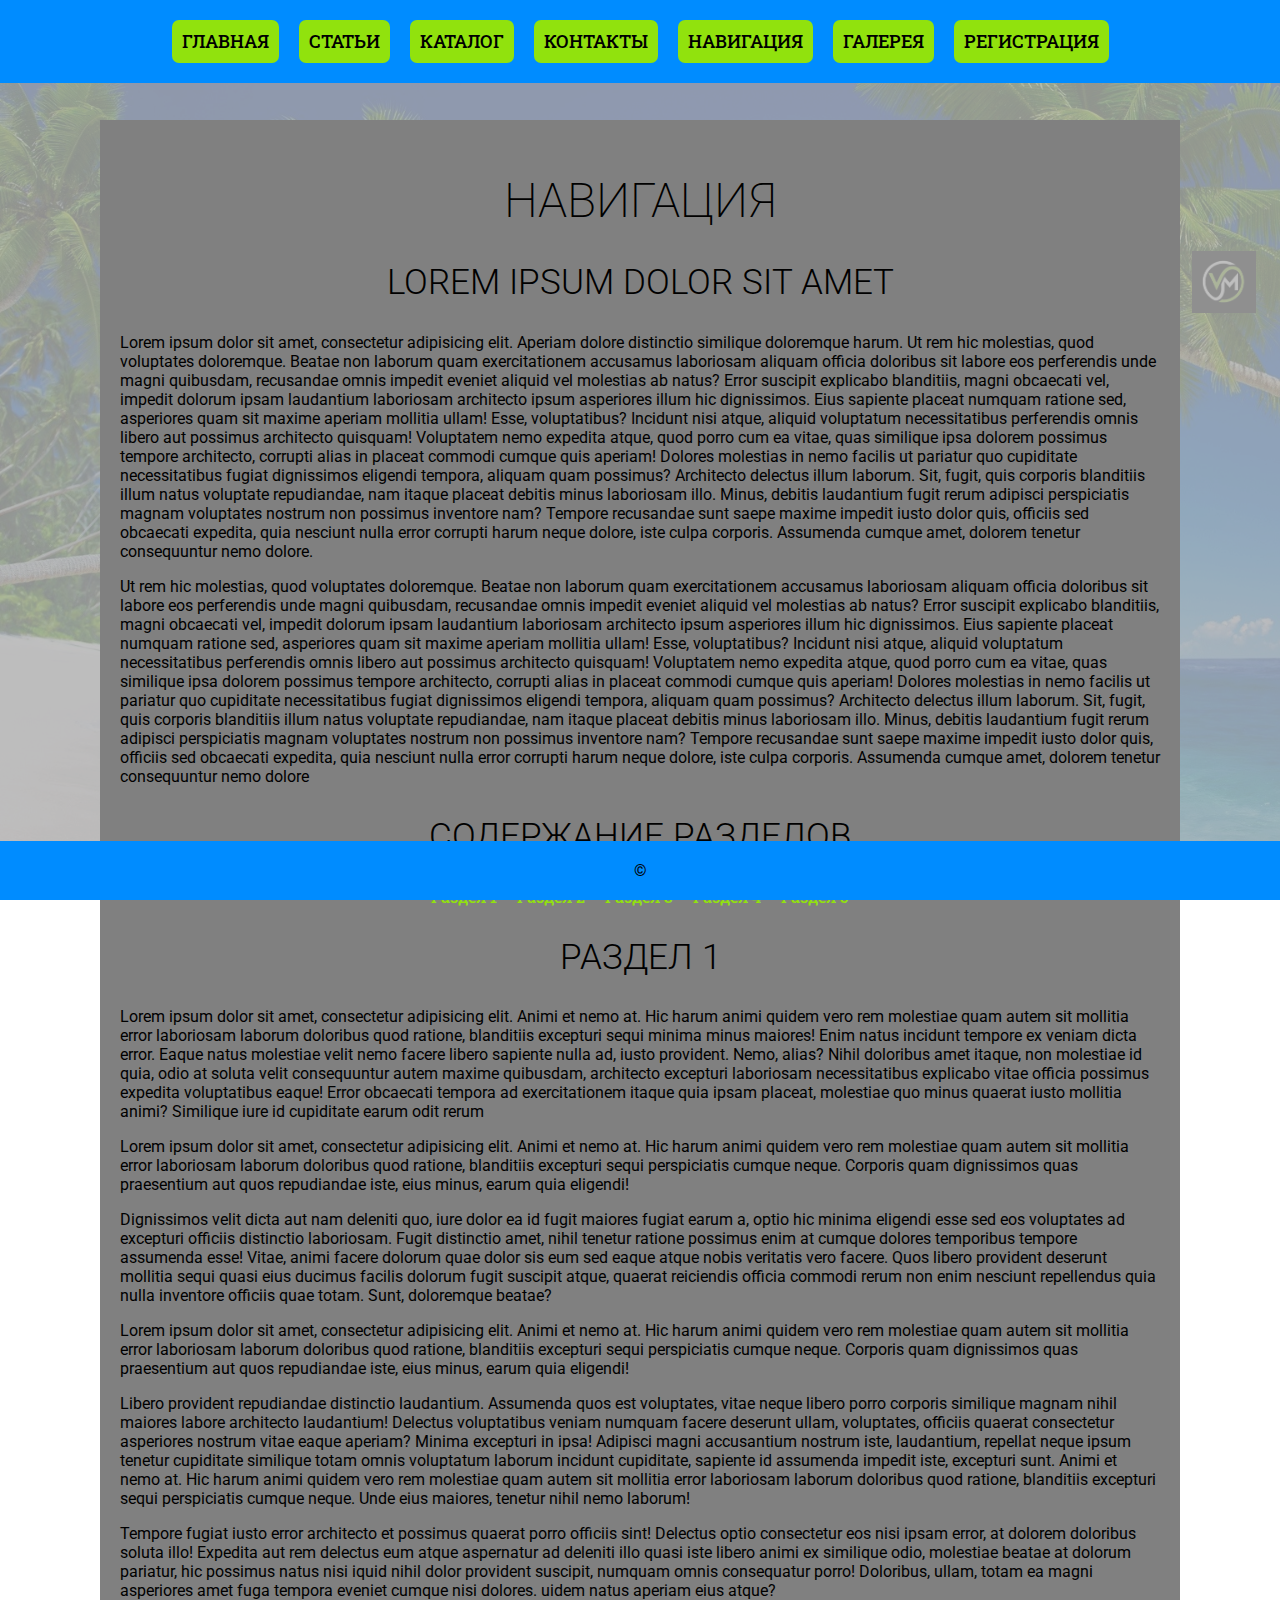
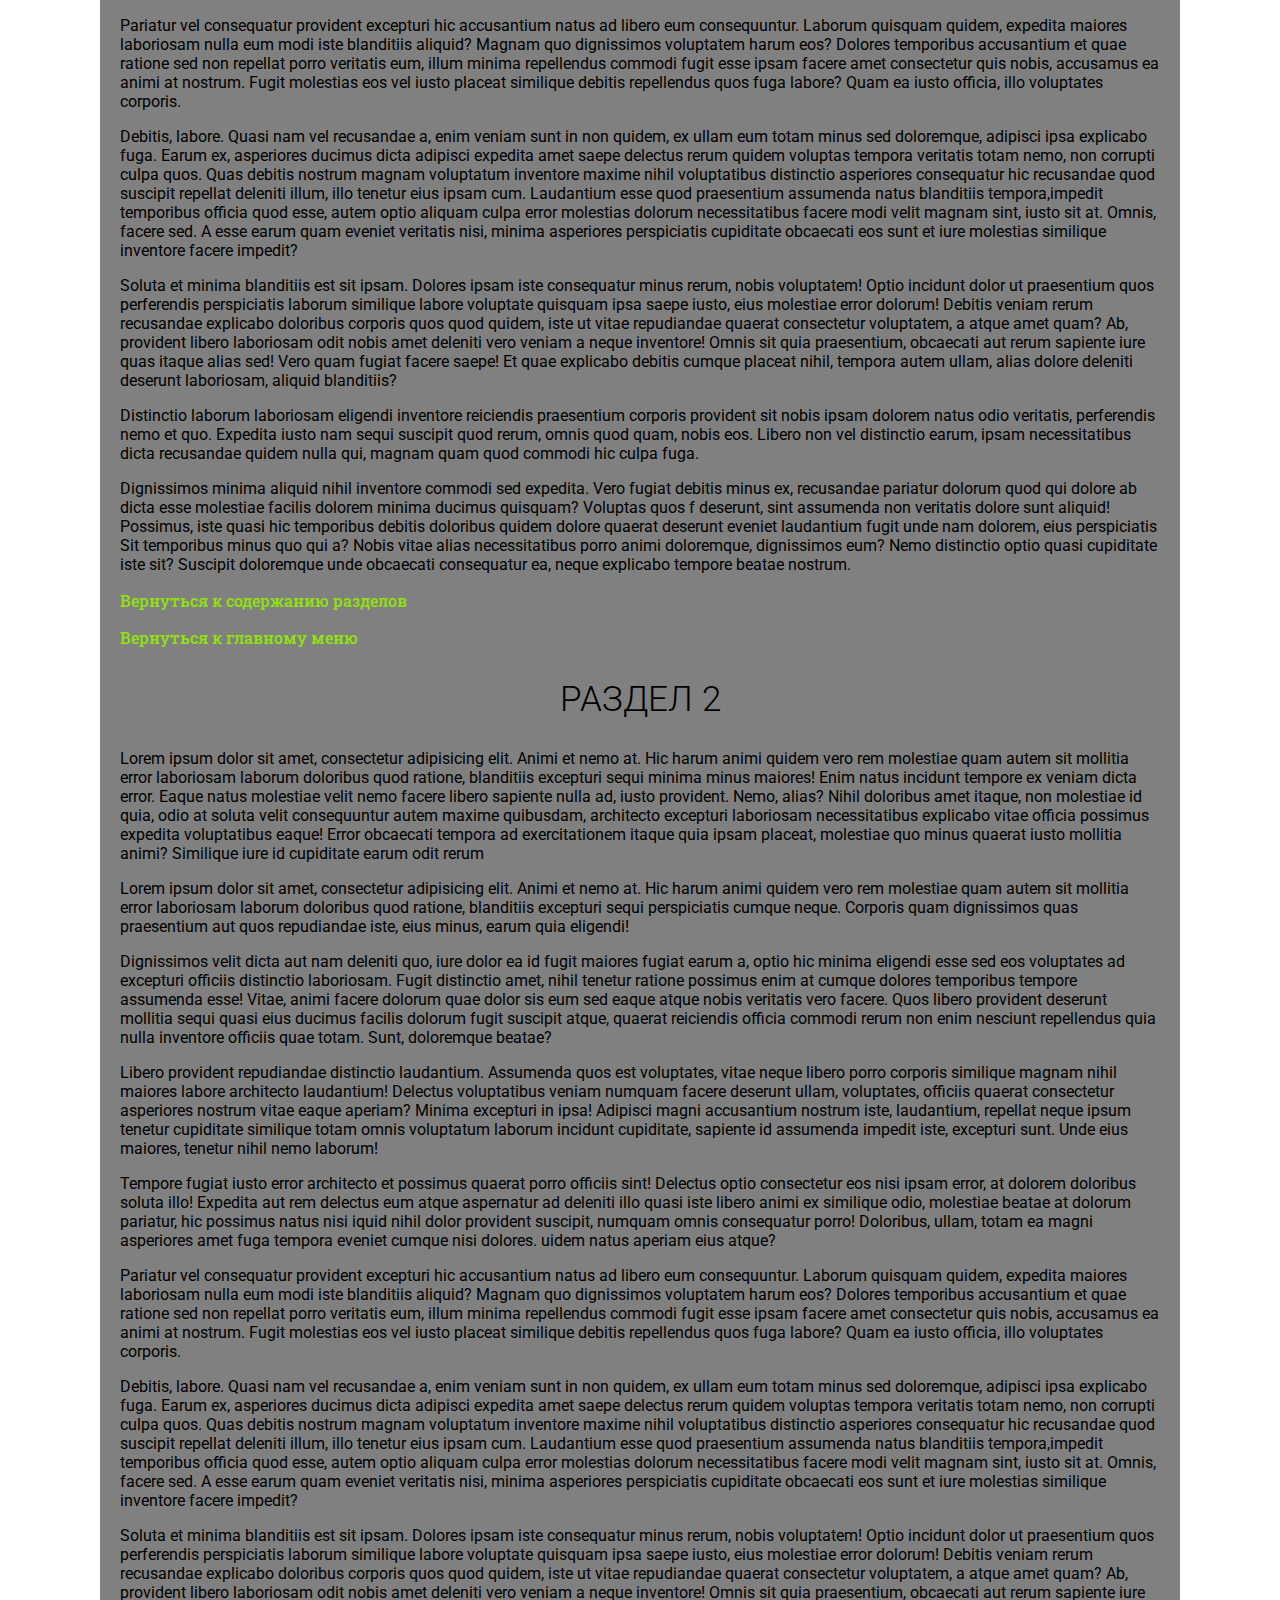
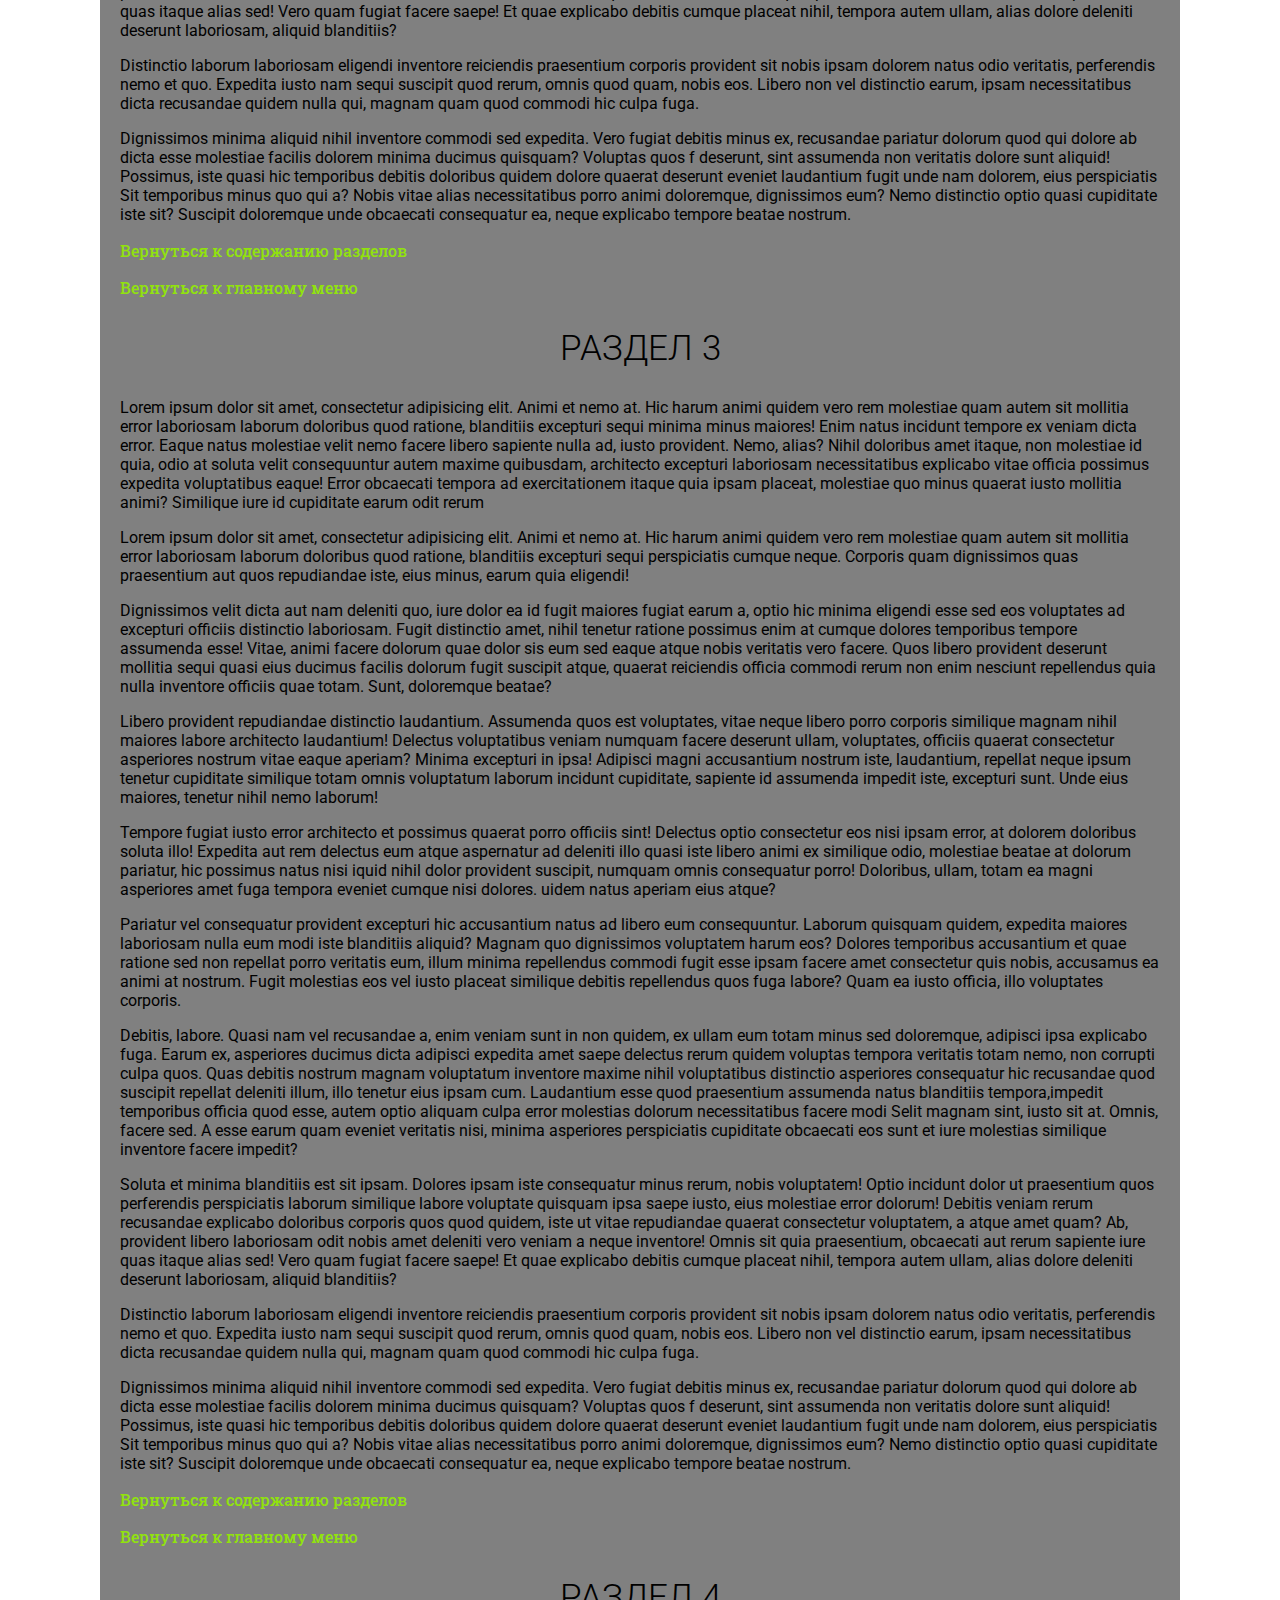
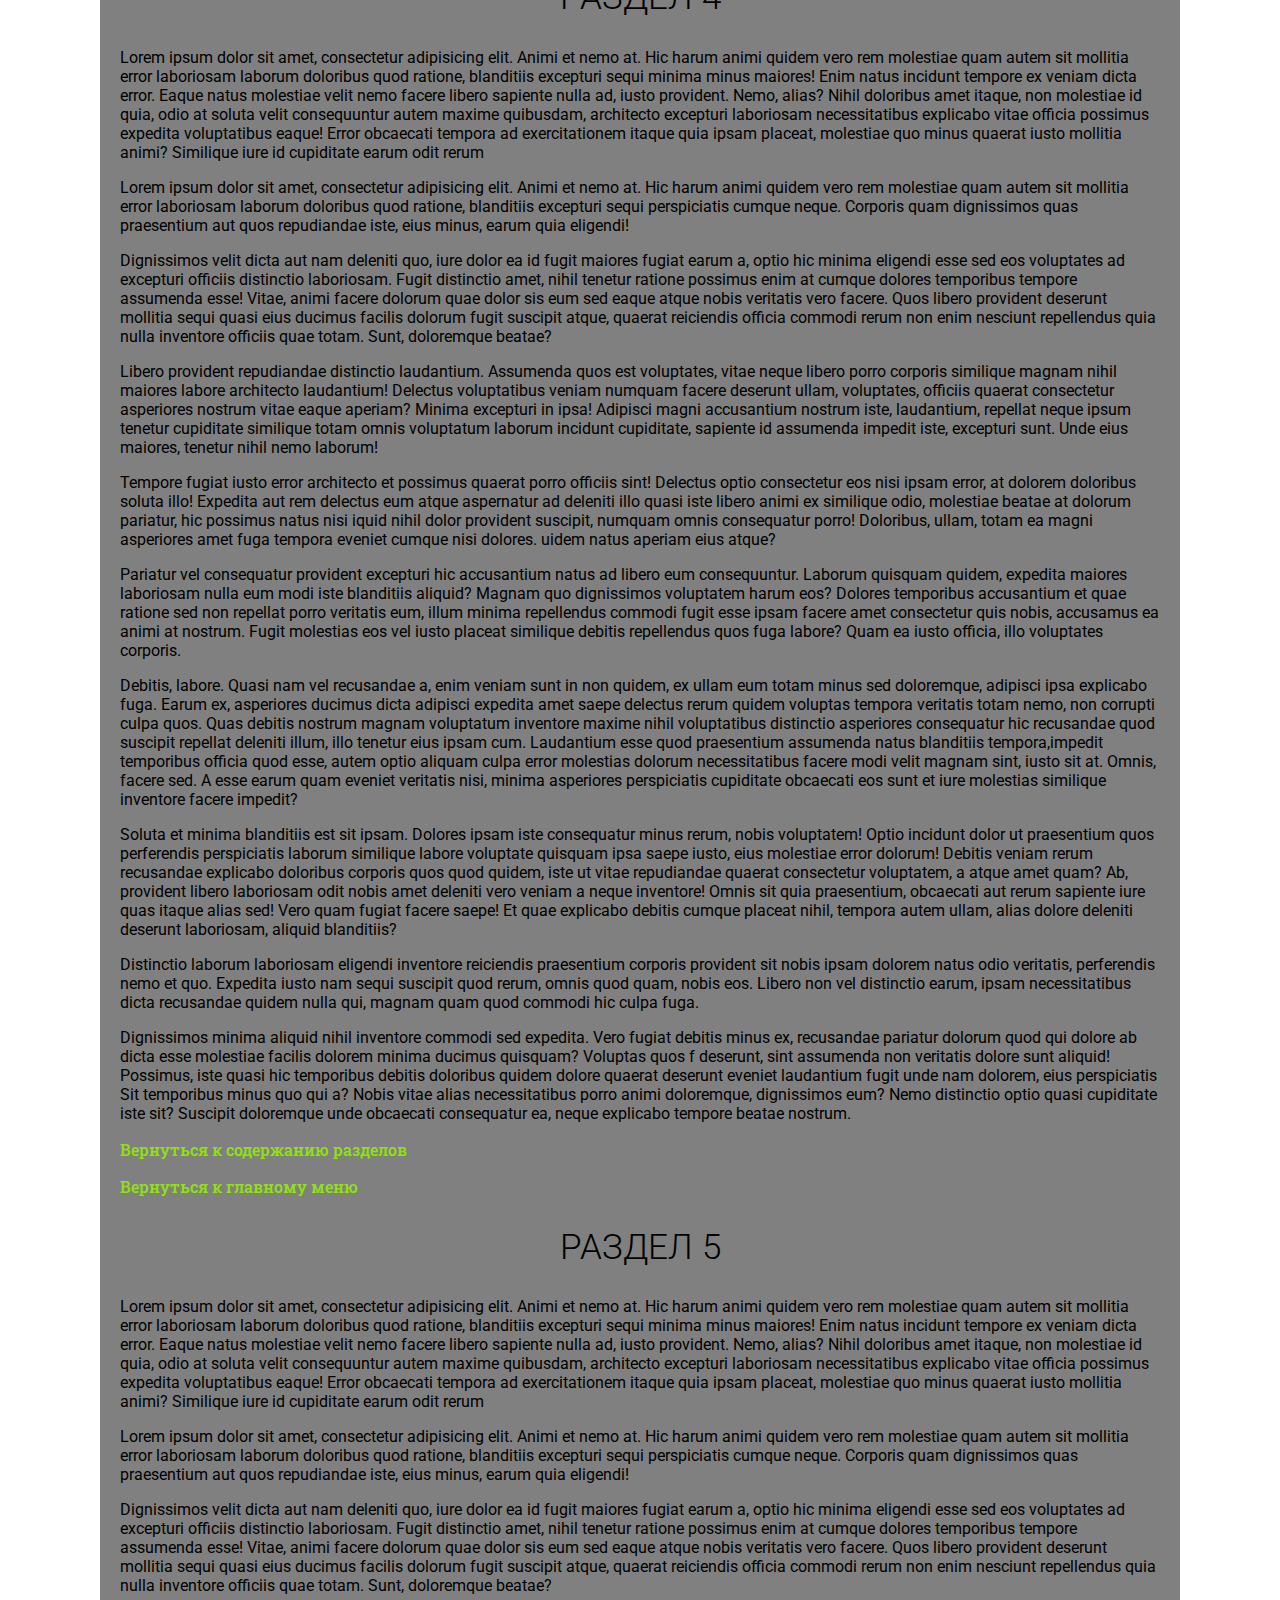
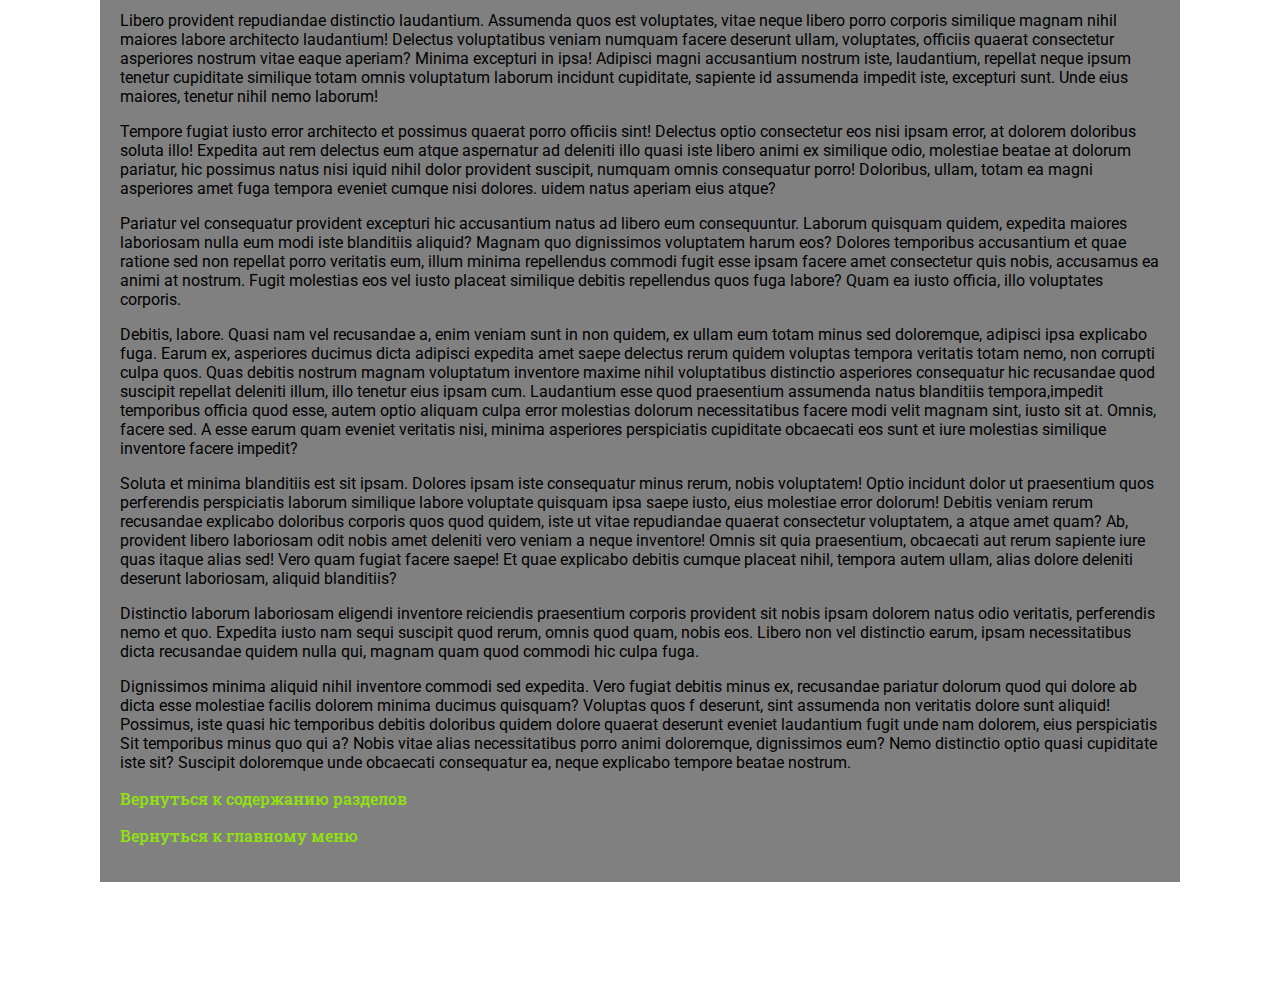
==== commit be5de0f5: "Update page-nav.html" ====
--- a/pages/page-nav.html
+++ b/pages/page-nav.html
@@ -136,6 +136,10 @@
           dolorum fugit suscipit atque, quaerat reiciendis officia commodi rerum non enim nesciunt repellendus quia
           nulla
           inventore officiis quae totam. Sunt, doloremque beatae?</p>
+        <p>Lorem ipsum dolor sit amet, consectetur adipisicing elit. Animi et nemo at. Hic harum animi quidem vero rem
+          molestiae quam autem sit mollitia error laboriosam laborum doloribus quod ratione, blanditiis excepturi sequi
+          perspiciatis cumque neque. Corporis quam dignissimos quas praesentium aut quos repudiandae iste, eius minus,
+          earum quia eligendi!</p>
         <p>Libero provident repudiandae distinctio laudantium. Assumenda quos est voluptates, vitae neque libero porro
           corporis similique magnam nihil maiores labore architecto laudantium! Delectus voluptatibus veniam numquam
           facere
@@ -143,9 +147,9 @@
           excepturi
           in ipsa! Adipisci magni accusantium nostrum iste, laudantium, repellat neque ipsum tenetur cupiditate
           similique
-          totam omnis voluptatum laborum incidunt cupiditate, sapiente id assumenda impedit iste, excepturi sunt. Unde
-          eius
-          maiores, tenetur nihil nemo laborum!</p>
+          totam omnis voluptatum laborum incidunt cupiditate, sapiente id assumenda impedit iste, excepturi sunt. Animi et nemo at. Hic harum animi quidem vero rem
+          molestiae quam autem sit mollitia error laboriosam laborum doloribus quod ratione, blanditiis excepturi sequi
+          perspiciatis cumque neque. Unde eius maiores, tenetur nihil nemo laborum!</p>
         <p>Tempore fugiat iusto error architecto et possimus quaerat porro officiis sint! Delectus optio consectetur eos
           nisi ipsam error, at dolorem doloribus soluta illo! Expedita aut rem delectus eum atque aspernatur ad deleniti
           illo quasi iste libero animi ex similique odio, molestiae beatae at dolorum pariatur, hic possimus natus nisi
@@ -583,4 +587,4 @@
 
 </body>
 
-</html>+</html>
